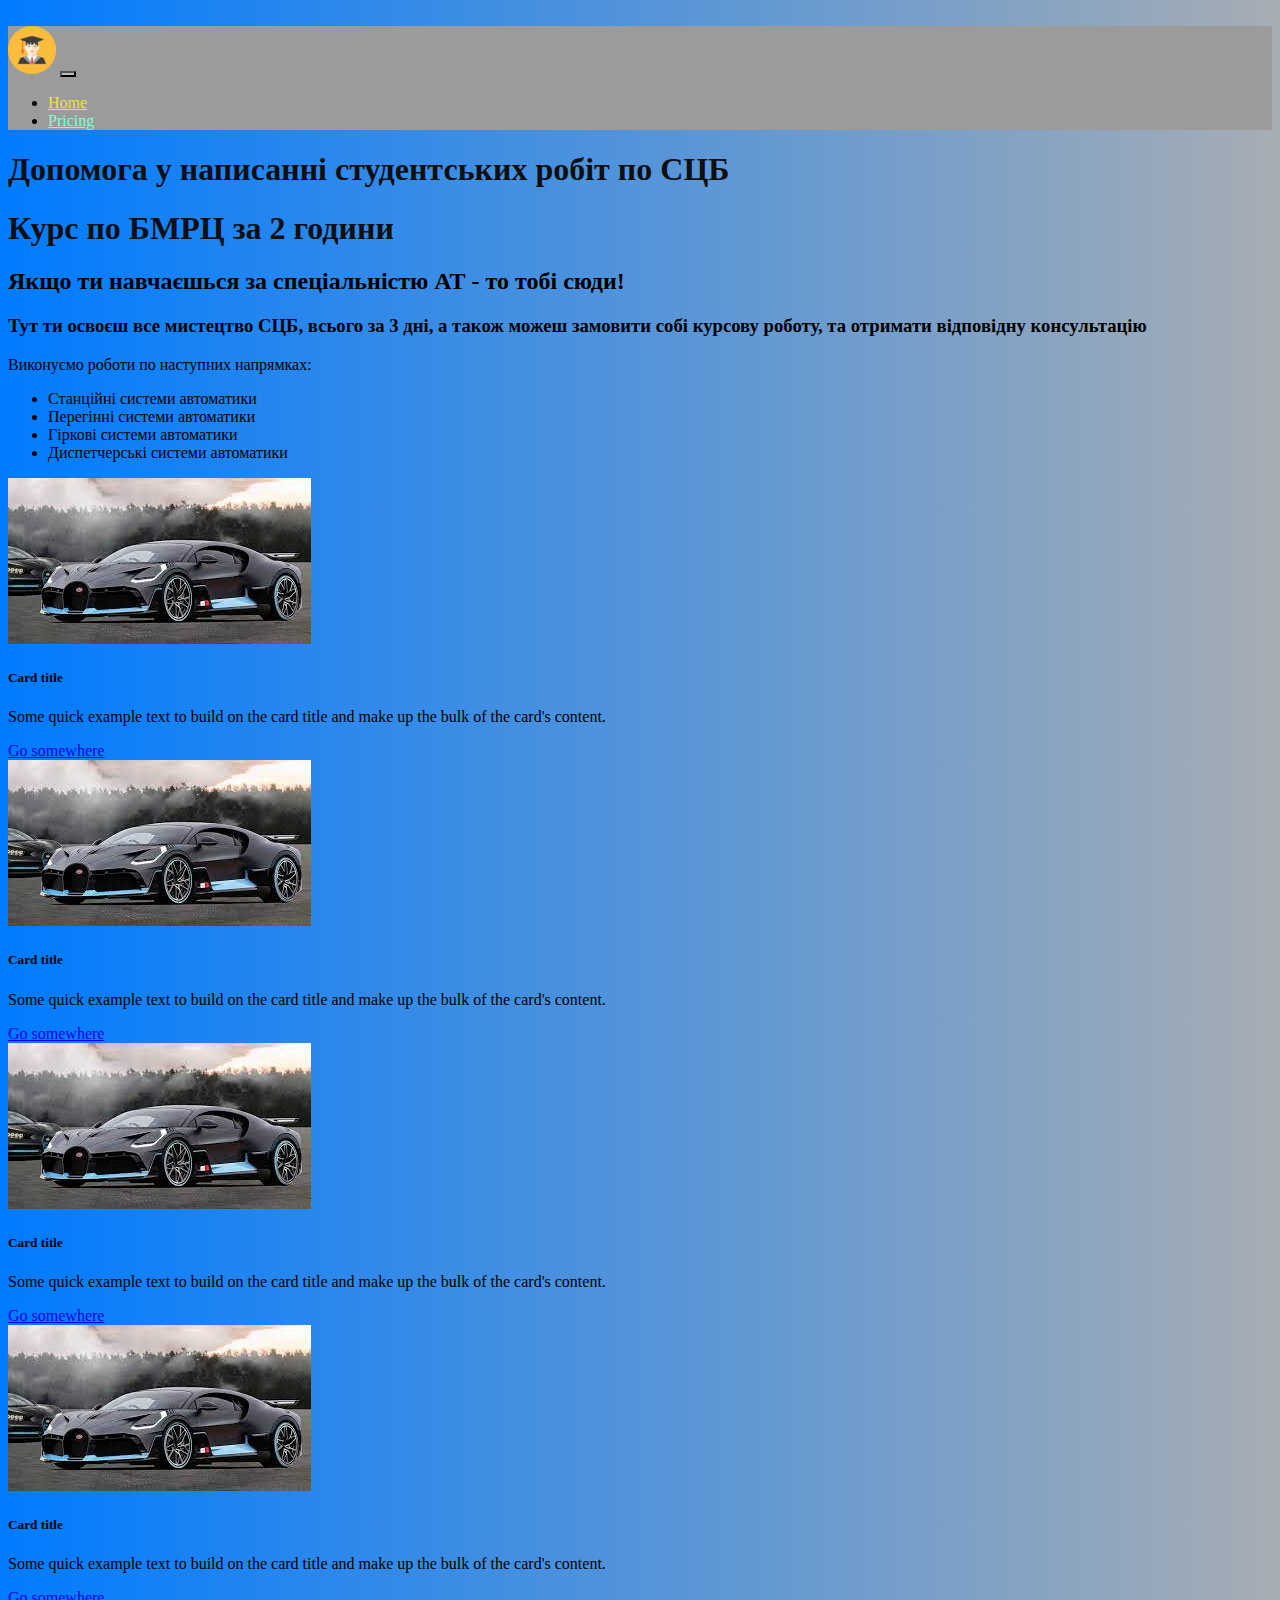
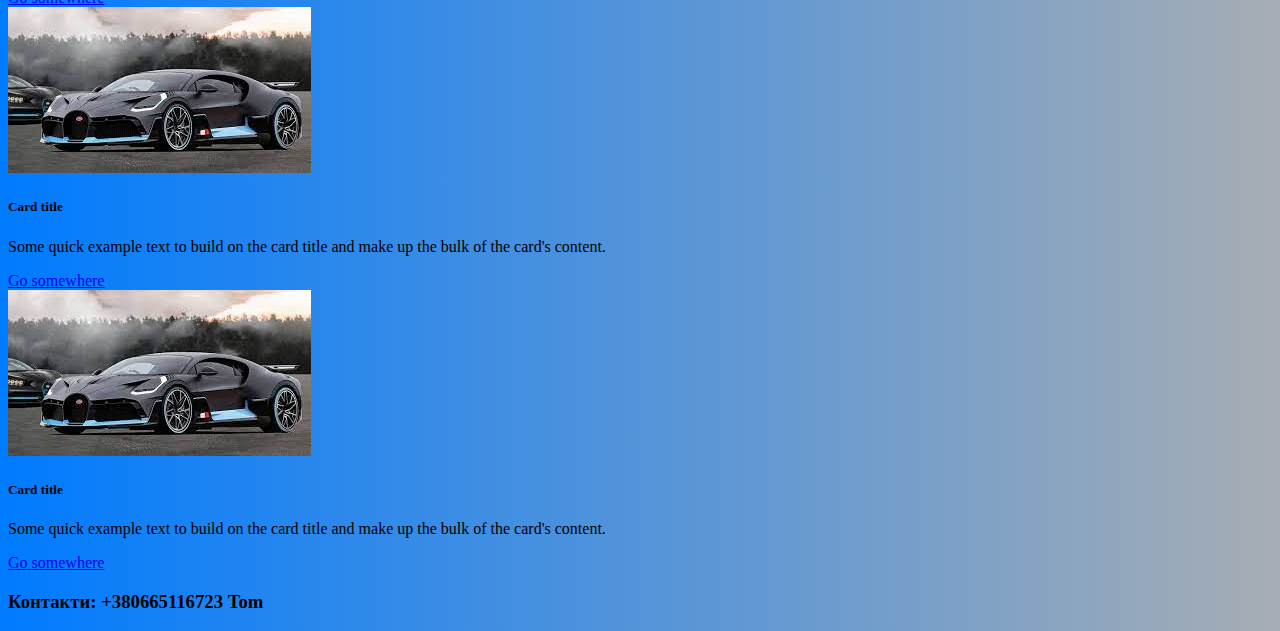
==== index.html @ 9fee481c "Add files via upload" ====
<!DOCTYPE html>

<html>

<head>
   
  <meta charset="UTF-8">
     
  <meta http-equiv="X-UA-Compatible" content="IE=edge">
  <meta name="viewport" content="width=device-width, initial-scale=1.0">
  <title>Допомога у написанні студентських робіт по СЦБ</title>
  <link href="https://cdn.jsdelivr.net/npm/bootstrap@5.0.2/dist/css/bootstrap.min.css" rel="stylesheet"
    integrity="sha384-EVSTQN3/azprG1Anm3QDgpJLIm9Nao0Yz1ztcQTwFspd3yD65VohhpuuCOmLASjC" crossorigin="anonymous">
  <link rel="stylesheet" href="styles.css">



  <!-- тут служебная информация -->


</head>

<body>





  <header>
    <nav class="navbar navbar-expand-lg navbar-light">
      <div class="container-fluid">
        <a class="navbar-brand" href="index.html"><img src="student.png" alt=""></a>
        <button class="navbar-toggler" type="button" data-bs-toggle="collapse" data-bs-target="#navbarNav"
          aria-controls="navbarNav" aria-expanded="false" aria-label="Toggle navigation">
          <span class="navbar-toggler-icon"></span>
        </button>
        <div class="collapse navbar-collapse" id="navbarNav">
          <ul class="navbar-nav">
            <li class="nav-item">
              <a class="nav-link active" aria-current="page" href="#">Home</a>
            </li>
            <li class="nav-item">
              <a class="nav-link" href="#">Pricing</a>
            </li>
          </ul>
        </div>
      </div>
    </nav>
  </header>

  <section>
    <!-- тут тело сайта -->

    <h1>Допомога у написанні студентських робіт по СЦБ</h1>
    <h1>Курс по БМРЦ за 2 години</h1>

    <h2>Якщо ти навчаєшься за спеціальністю АТ - то тобі сюди!</h2>

    <h3>Тут ти освоєш все мистецтво СЦБ, всього за 3 дні, а також можеш замовити собі
      курсову роботу, та отримати відповідну консультацію
    </h3>

    <p>Виконуємо роботи по наступних напрямках:</p>

    <ul>
      <li>Станційні системи автоматики</li>
      <li>Перегінні системи автоматики</li>
      <li>Гіркові системи автоматики</li>
      <li>Диспетчерські системи автоматики</li>
    </ul>

    <div class="container-fluid my-4">
      <div class="row">
        <div class="col-lg-4 col-md-6">
          <div class="card">
            <img src="car.jpg" class="card-img-top" alt="...">
            <div class="card-body">
              <h5 class="card-title">Card title</h5>
              <p class="card-text">Some quick example text to build on the card title and make up the bulk of the card's
                content.</p>
              <a href="#" class="btn btn-primary">Go somewhere</a>
            </div>
          </div>
        </div>
        <div class="col-lg-4 col-md-6">
          <div class="card">
            <img src="car.jpg" class="card-img-top" alt="...">
            <div class="card-body">
              <h5 class="card-title">Card title</h5>
              <p class="card-text">Some quick example text to build on the card title and make up the bulk of the card's
                content.</p>
              <a href="#" class="btn btn-primary">Go somewhere</a>
            </div>
          </div>
        </div>
        <div class="col-lg-4 col-md-6">
          <div class="card">
            <img src="car.jpg" class="card-img-top" alt="...">
            <div class="card-body">
              <h5 class="card-title">Card title</h5>
              <p class="card-text">Some quick example text to build on the card title and make up the bulk of the card's
                content.</p>
              <a href="#" class="btn btn-primary">Go somewhere</a>
            </div>
          </div>
        </div>
        <div class="col-lg-4 col-md-6">
          <div class="card">
            <img src="car.jpg" class="card-img-top" alt="...">
            <div class="card-body">
              <h5 class="card-title">Card title</h5>
              <p class="card-text">Some quick example text to build on the card title and make up the bulk of the card's
                content.</p>
              <a href="#" class="btn btn-primary">Go somewhere</a>
            </div>
          </div>
        </div>
        <div class="col-lg-4 col-md-6">
          <div class="card">
            <img src="car.jpg" class="card-img-top" alt="...">
            <div class="card-body">
              <h5 class="card-title">Card title</h5>
              <p class="card-text">Some quick example text to build on the card title and make up the bulk of the card's
                content.</p>
              <a href="#" class="btn btn-primary">Go somewhere</a>
            </div>
          </div>
        </div>
        <div class="col-lg-4 col-md-6">
          <div class="card">
            <img src="car.jpg" class="card-img-top" alt="...">
            <div class="card-body">
              <h5 class="card-title">Card title</h5>
              <p class="card-text">Some quick example text to build on the card title and make up the bulk of the card's
                content.</p>
              <a href="#" class="btn btn-primary">Go somewhere</a>
            </div>
          </div>
        </div>
      </div>
    </div>















  </section>

  <footer>
    <h3>Контакти: +380665116723 Tom</h3>
  </footer>



  <script src="https://cdn.jsdelivr.net/npm/bootstrap@5.0.2/dist/js/bootstrap.bundle.min.js"
    integrity="sha384-MrcW6ZMFYlzcLA8Nl+NtUVF0sA7MsXsP1UyJoMp4YLEuNSfAP+JcXn/tWtIaxVXM"
    crossorigin="anonymous"></script>

</body>

</html>
---- styles.css ----
body {

	background: linear-gradient(90deg, #007bff 0%, #a7adb4 100%, #000000 100%, #4f4f4f 100%);
}


h1 {

	color: rgb(15, 15, 15)
}

.navbar-light {

	background-color: rgb(155, 155, 155);
}

.navbar-nav .nav-item .nav-link {

	color: aquamarine;
}

.navbar-nav .nav-item .nav-link.active {

	color: rgb(241, 229, 51);

}

.navbar-toggler {

	background-color: rgb(182, 190, 187);

}
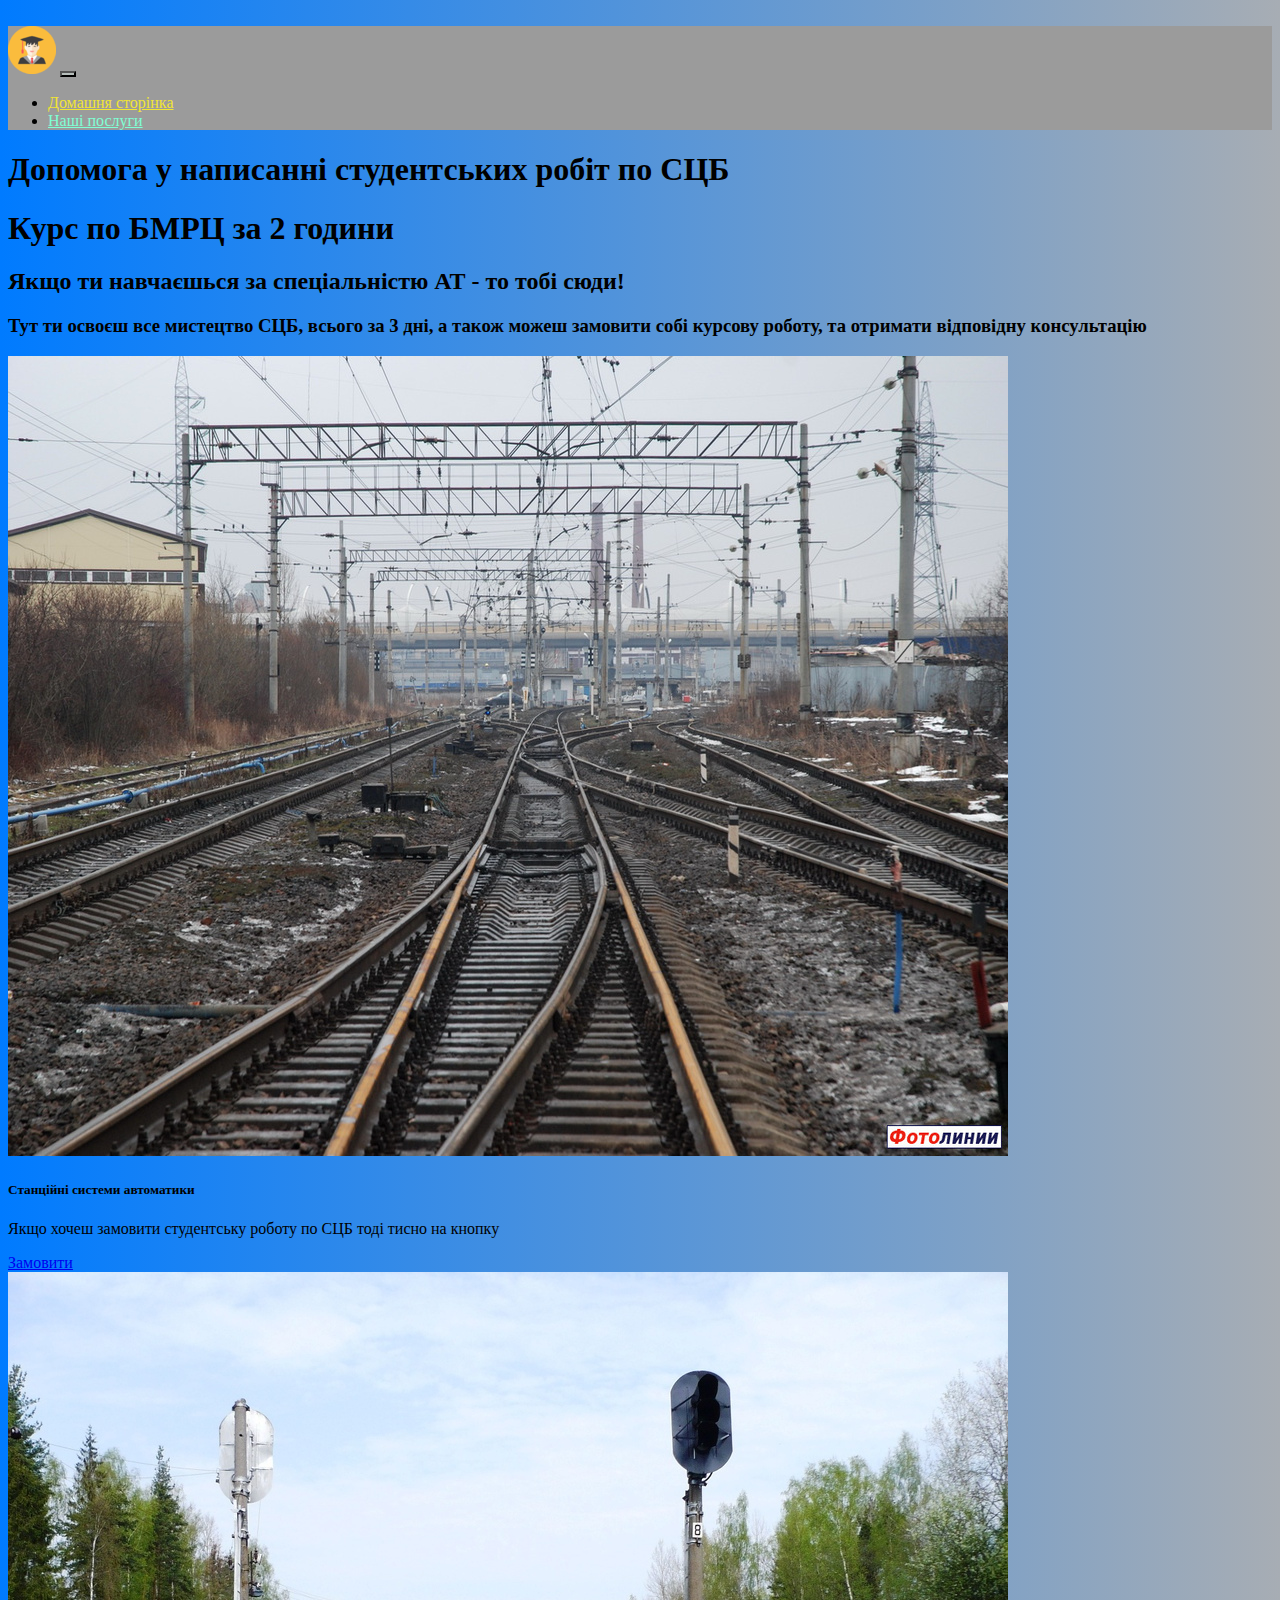
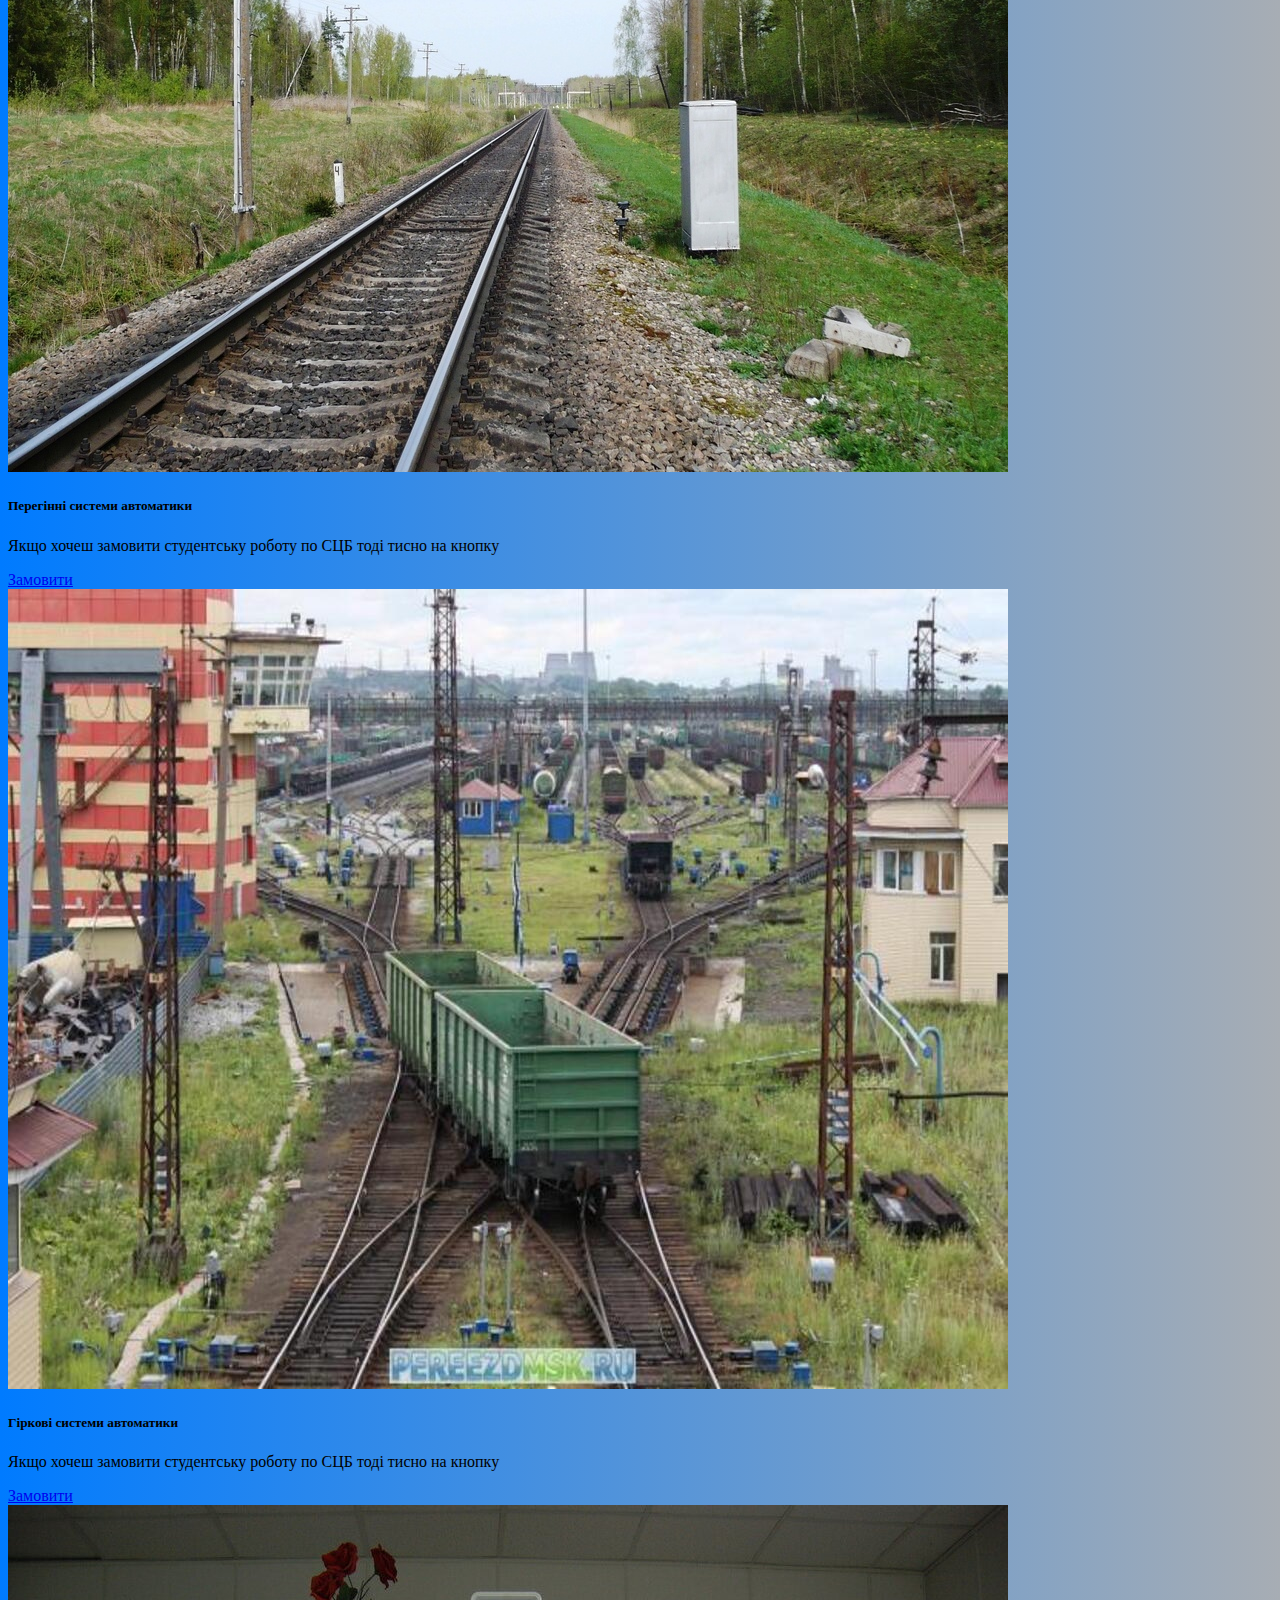
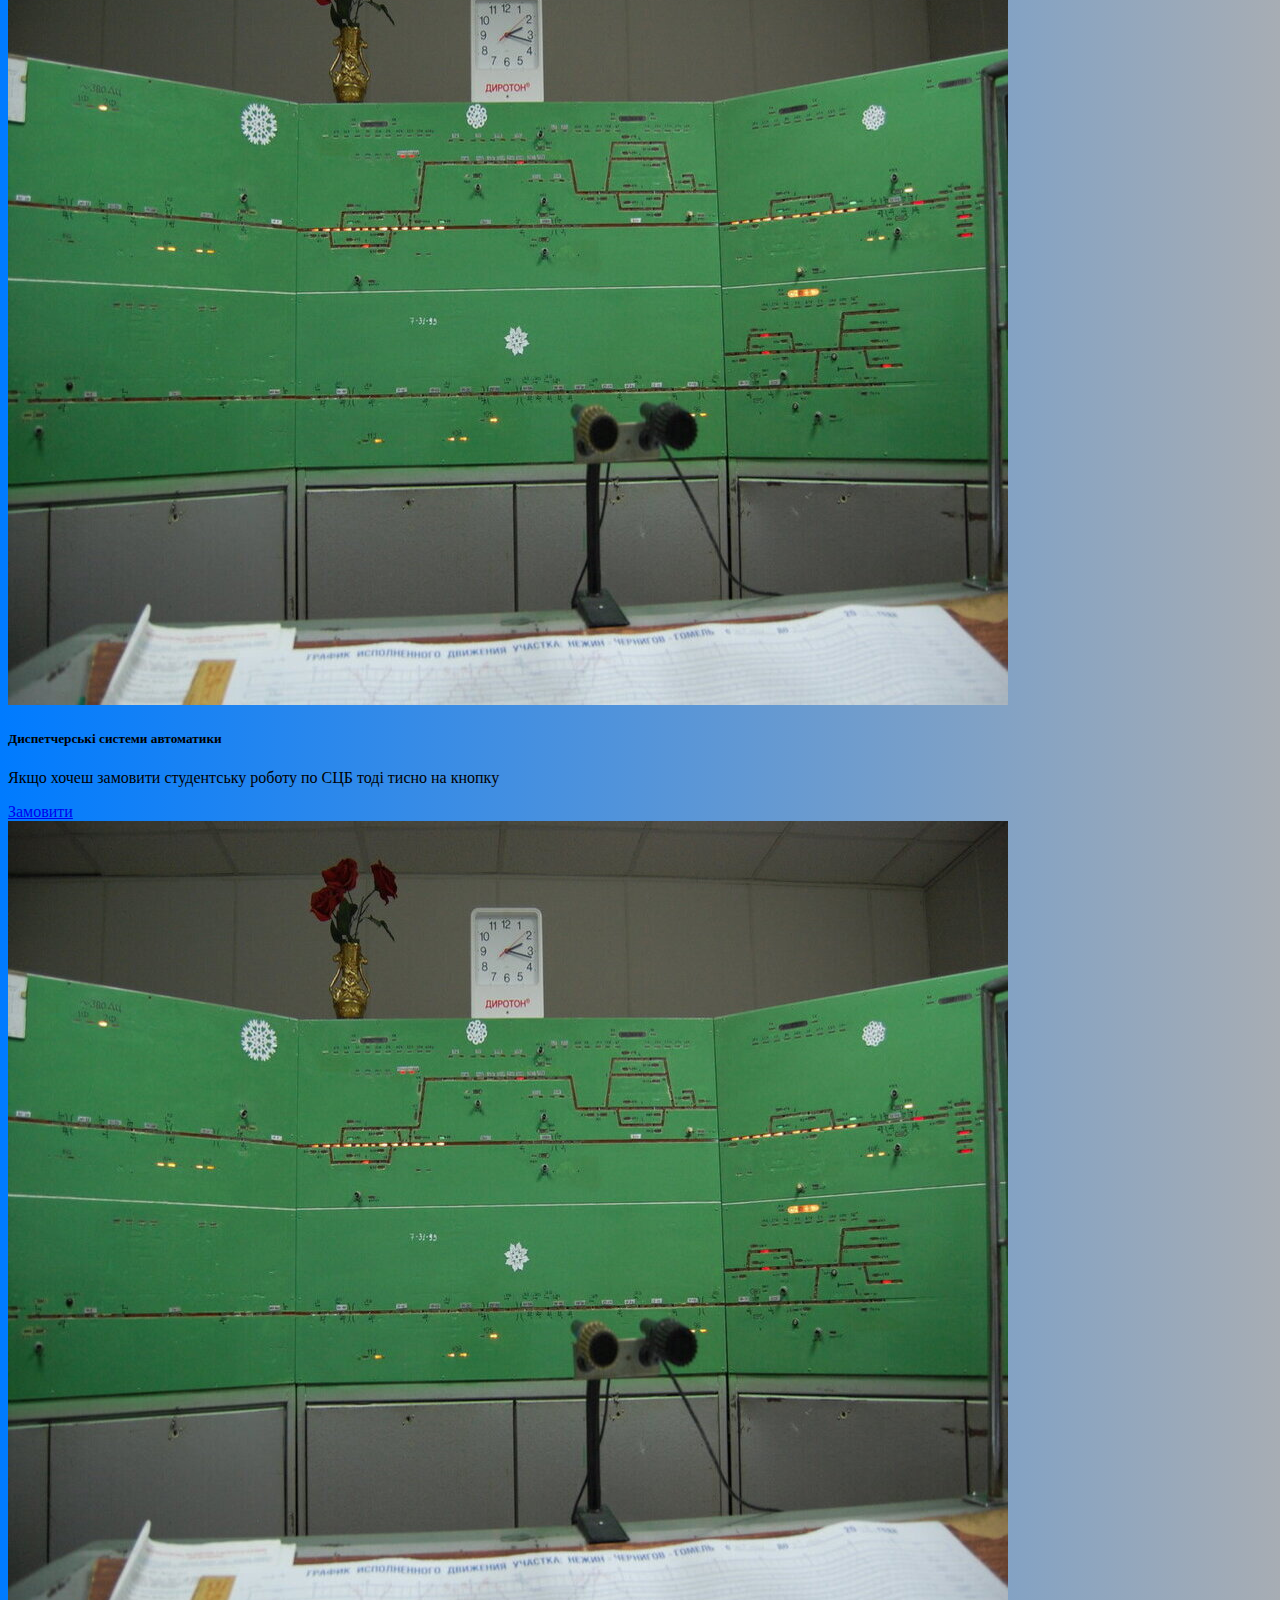
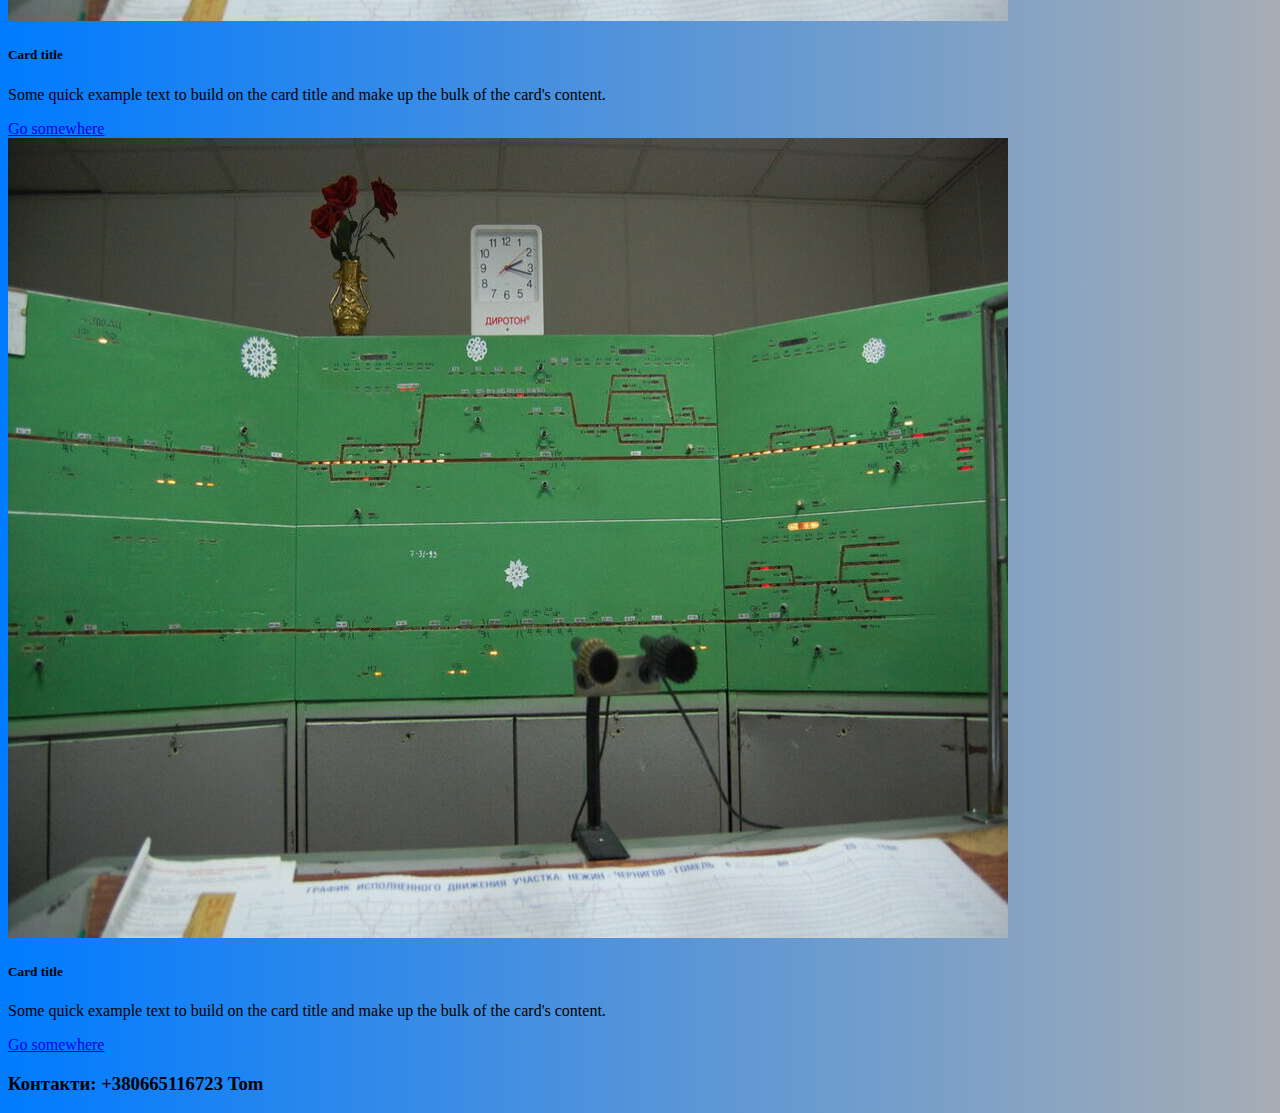
==== commit 17eb7dd7: "Add files via upload" ====
--- a/index.html
+++ b/index.html
@@ -22,10 +22,6 @@
 
 <body>
 
-
-
-
-
   <header>
     <nav class="navbar navbar-expand-lg navbar-light">
       <div class="container-fluid">
@@ -37,10 +33,10 @@
         <div class="collapse navbar-collapse" id="navbarNav">
           <ul class="navbar-nav">
             <li class="nav-item">
-              <a class="nav-link active" aria-current="page" href="#">Home</a>
+              <a class="nav-link active" aria-current="page" href="#">Домашня сторінка</a>
             </li>
             <li class="nav-item">
-              <a class="nav-link" href="#">Pricing</a>
+              <a class="nav-link" href="#">Наші послуги</a>
             </li>
           </ul>
         </div>
@@ -60,20 +56,51 @@
       курсову роботу, та отримати відповідну консультацію
     </h3>
 
-    <p>Виконуємо роботи по наступних напрямках:</p>
-
-    <ul>
-      <li>Станційні системи автоматики</li>
-      <li>Перегінні системи автоматики</li>
-      <li>Гіркові системи автоматики</li>
-      <li>Диспетчерські системи автоматики</li>
-    </ul>
-
     <div class="container-fluid my-4">
       <div class="row">
         <div class="col-lg-4 col-md-6">
           <div class="card">
-            <img src="car.jpg" class="card-img-top" alt="...">
+            <img src="station.jpg" class="card-img-top" alt="...">
+            <div class="card-body">
+              <h5 class="card-title">Станційні системи автоматики</h5>
+              <p class="card-text">Якщо хочеш замовити студентську роботу по СЦБ тоді тисно на кнопку</p>
+              <a href="#" class="btn btn-primary">Замовити</a>
+            </div>
+          </div>
+        </div>
+        <div class="col-lg-4 col-md-6">
+          <div class="card">
+            <img src="peregon.jpg" class="card-img-top" alt="...">
+            <div class="card-body">
+              <h5 class="card-title">Перегінні системи автоматики</h5>
+              <p class="card-text">Якщо хочеш замовити студентську роботу по СЦБ тоді тисно на кнопку</p>
+              <a href="#" class="btn btn-primary">Замовити</a>
+            </div>
+          </div>
+        </div>
+        <div class="col-lg-4 col-md-6">
+          <div class="card">
+            <img src="sort_station.jpg" class="card-img-top" alt="...">
+            <div class="card-body">
+              <h5 class="card-title">Гіркові системи автоматики</h5>
+              <p class="card-text">Якщо хочеш замовити студентську роботу по СЦБ тоді тисно на кнопку</p>
+              <a href="#" class="btn btn-primary">Замовити</a>
+            </div>
+          </div>
+        </div>
+        <div class="col-lg-4 col-md-6">
+          <div class="card">
+            <img src="dc.jpg" class="card-img-top" alt="...">
+            <div class="card-body">
+              <h5 class="card-title">Диспетчерські системи автоматики</h5>
+              <p class="card-text">Якщо хочеш замовити студентську роботу по СЦБ тоді тисно на кнопку</p>
+              <a href="#" class="btn btn-primary">Замовити</a>
+            </div>
+          </div>
+        </div>
+        <div class="col-lg-4 col-md-6">
+          <div class="card">
+            <img src="dc.jpg" class="card-img-top" alt="...">
             <div class="card-body">
               <h5 class="card-title">Card title</h5>
               <p class="card-text">Some quick example text to build on the card title and make up the bulk of the card's
@@ -84,51 +111,7 @@
         </div>
         <div class="col-lg-4 col-md-6">
           <div class="card">
-            <img src="car.jpg" class="card-img-top" alt="...">
-            <div class="card-body">
-              <h5 class="card-title">Card title</h5>
-              <p class="card-text">Some quick example text to build on the card title and make up the bulk of the card's
-                content.</p>
-              <a href="#" class="btn btn-primary">Go somewhere</a>
-            </div>
-          </div>
-        </div>
-        <div class="col-lg-4 col-md-6">
-          <div class="card">
-            <img src="car.jpg" class="card-img-top" alt="...">
-            <div class="card-body">
-              <h5 class="card-title">Card title</h5>
-              <p class="card-text">Some quick example text to build on the card title and make up the bulk of the card's
-                content.</p>
-              <a href="#" class="btn btn-primary">Go somewhere</a>
-            </div>
-          </div>
-        </div>
-        <div class="col-lg-4 col-md-6">
-          <div class="card">
-            <img src="car.jpg" class="card-img-top" alt="...">
-            <div class="card-body">
-              <h5 class="card-title">Card title</h5>
-              <p class="card-text">Some quick example text to build on the card title and make up the bulk of the card's
-                content.</p>
-              <a href="#" class="btn btn-primary">Go somewhere</a>
-            </div>
-          </div>
-        </div>
-        <div class="col-lg-4 col-md-6">
-          <div class="card">
-            <img src="car.jpg" class="card-img-top" alt="...">
-            <div class="card-body">
-              <h5 class="card-title">Card title</h5>
-              <p class="card-text">Some quick example text to build on the card title and make up the bulk of the card's
-                content.</p>
-              <a href="#" class="btn btn-primary">Go somewhere</a>
-            </div>
-          </div>
-        </div>
-        <div class="col-lg-4 col-md-6">
-          <div class="card">
-            <img src="car.jpg" class="card-img-top" alt="...">
+            <img src="dc.jpg" class="card-img-top" alt="...">
             <div class="card-body">
               <h5 class="card-title">Card title</h5>
               <p class="card-text">Some quick example text to build on the card title and make up the bulk of the card's
--- a/styles.css
+++ b/styles.css
@@ -1,12 +1,6 @@
 body {
 
 	background: linear-gradient(90deg, #007bff 0%, #a7adb4 100%, #000000 100%, #4f4f4f 100%);
-}
-
-
-h1 {
-
-	color: rgb(15, 15, 15)
 }
 
 .navbar-light {
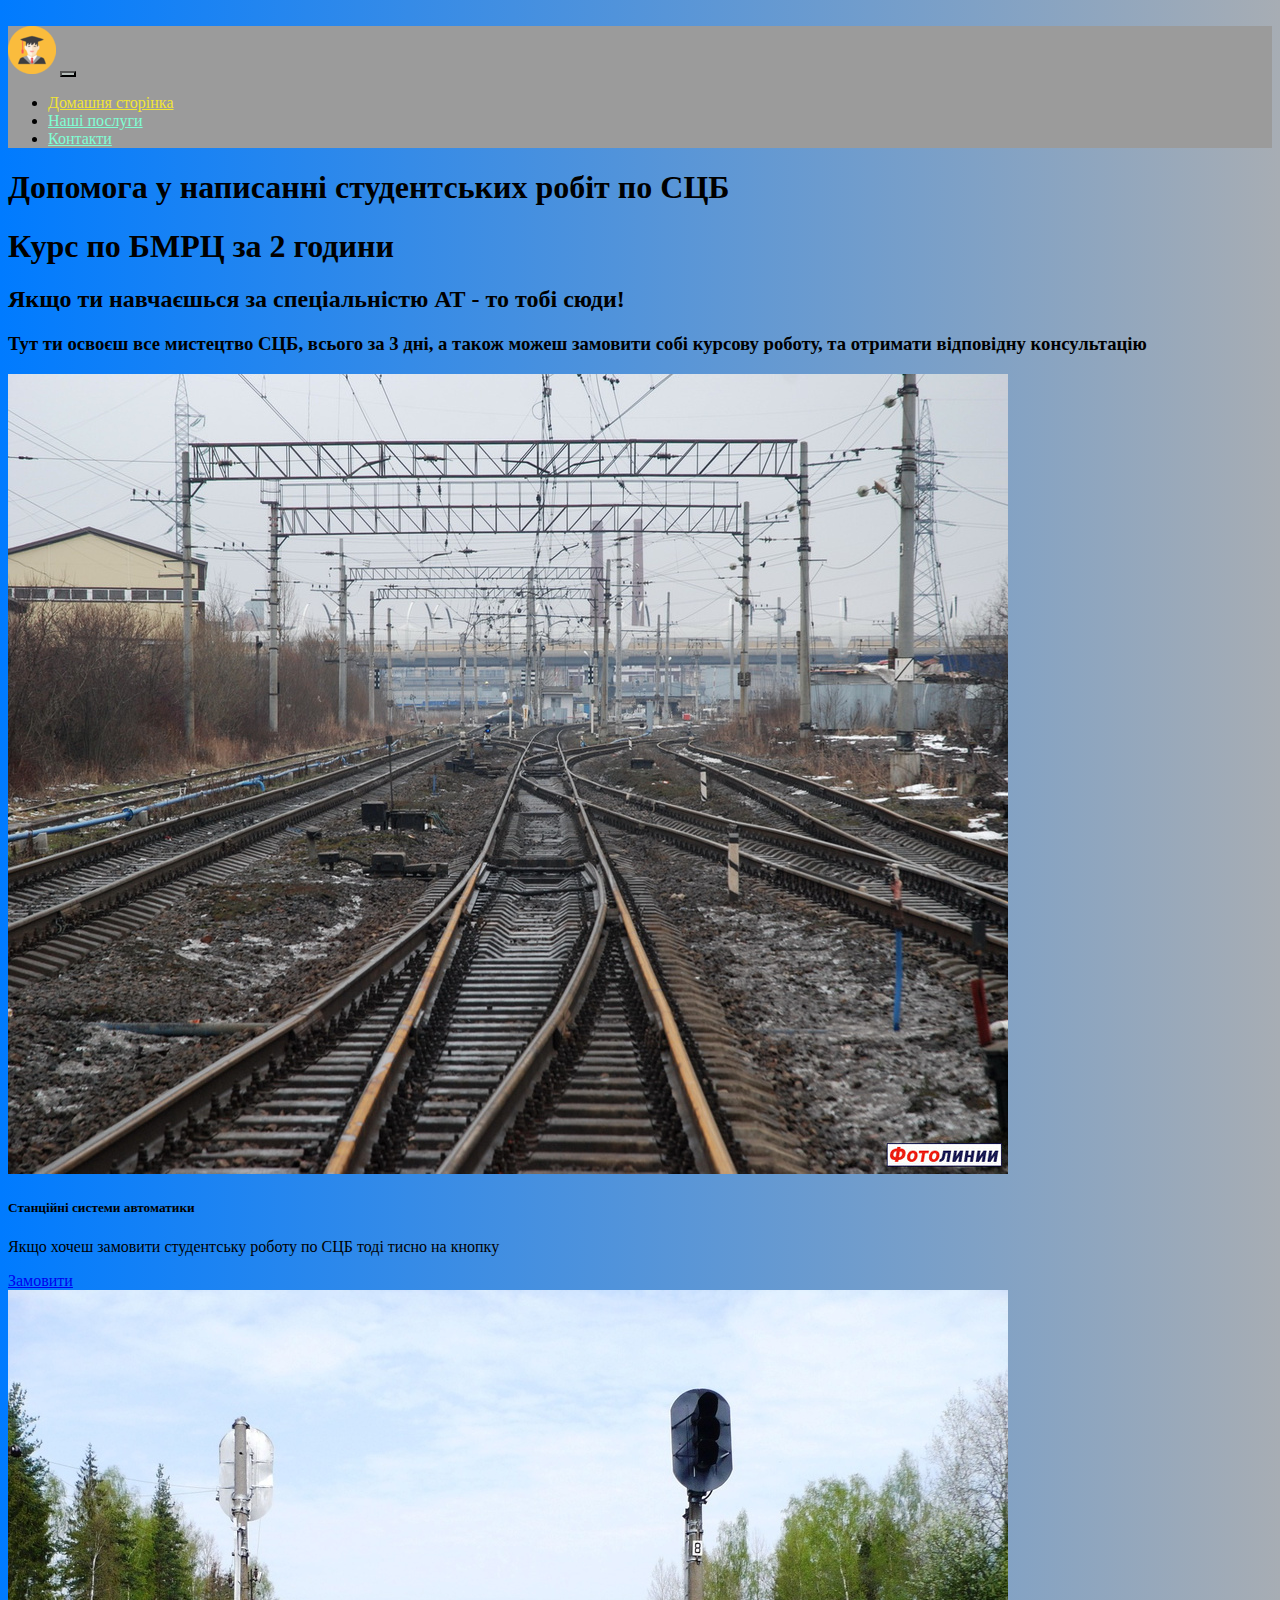
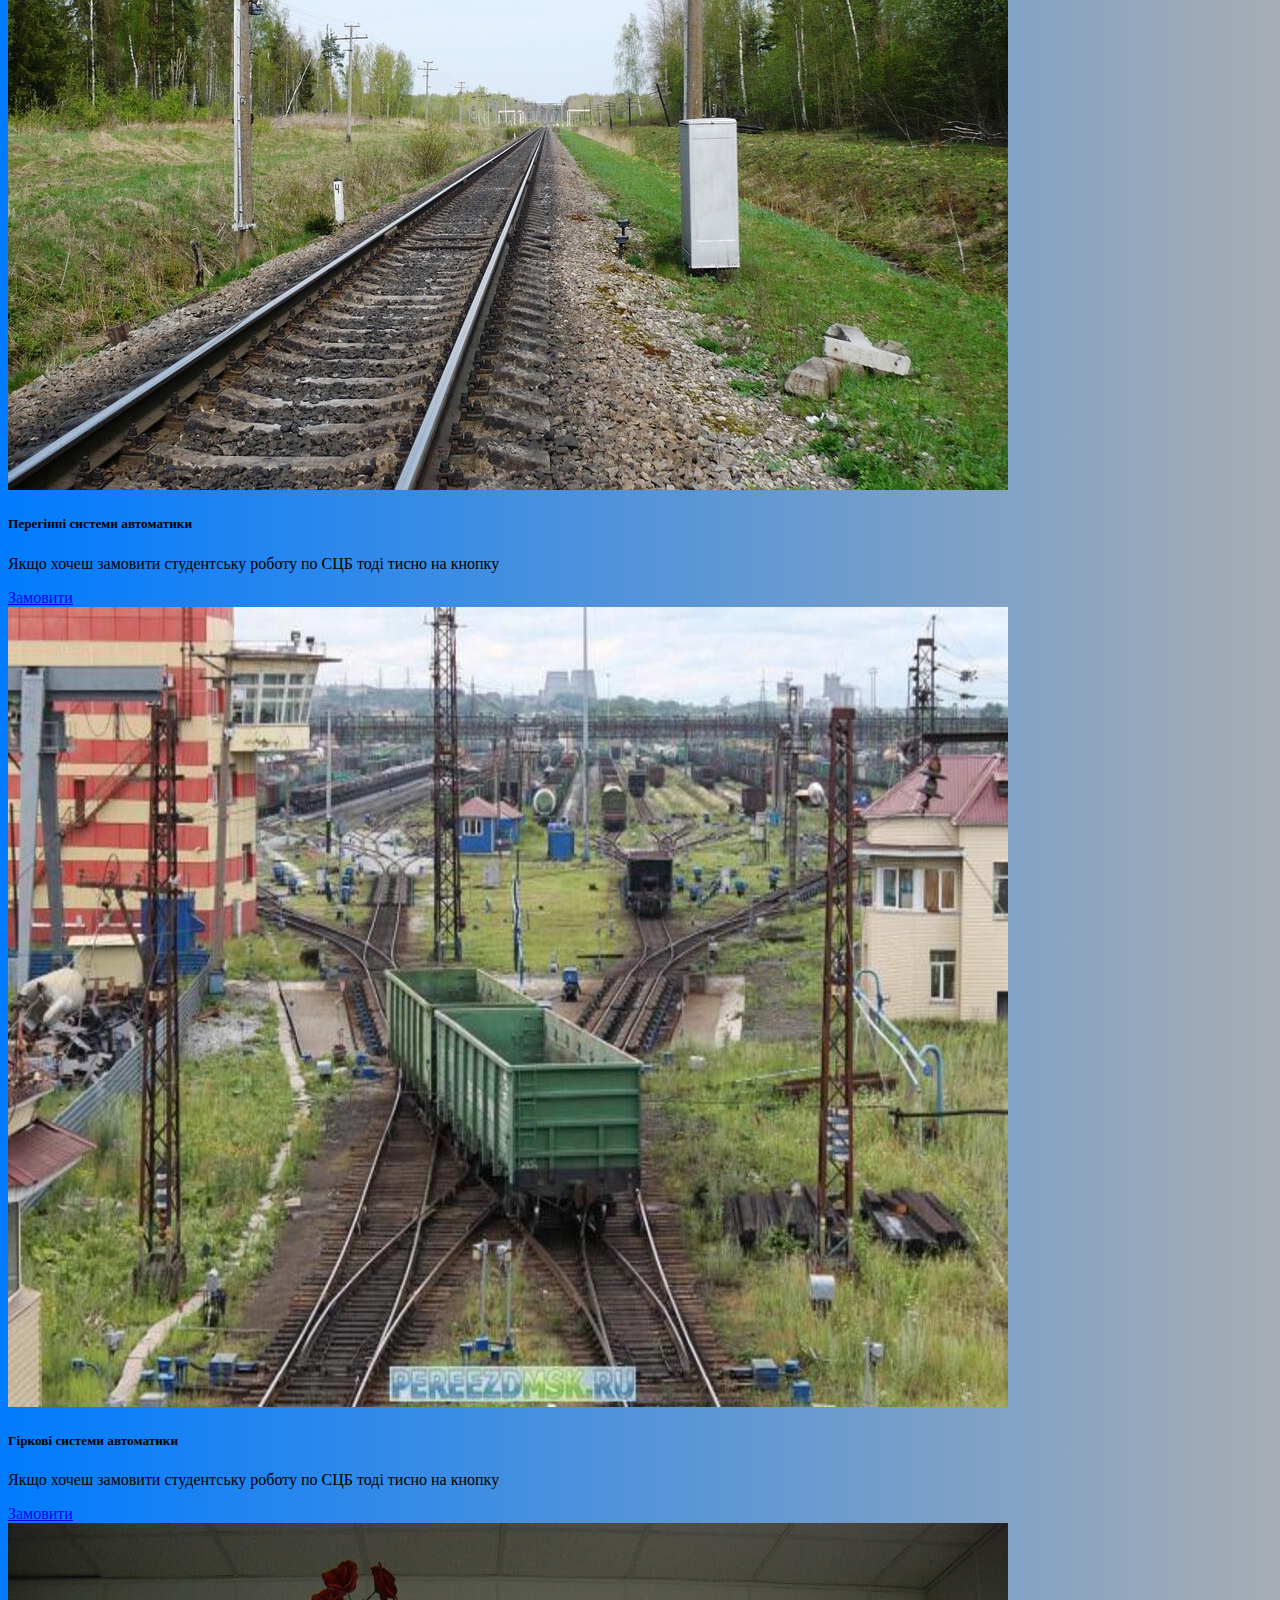
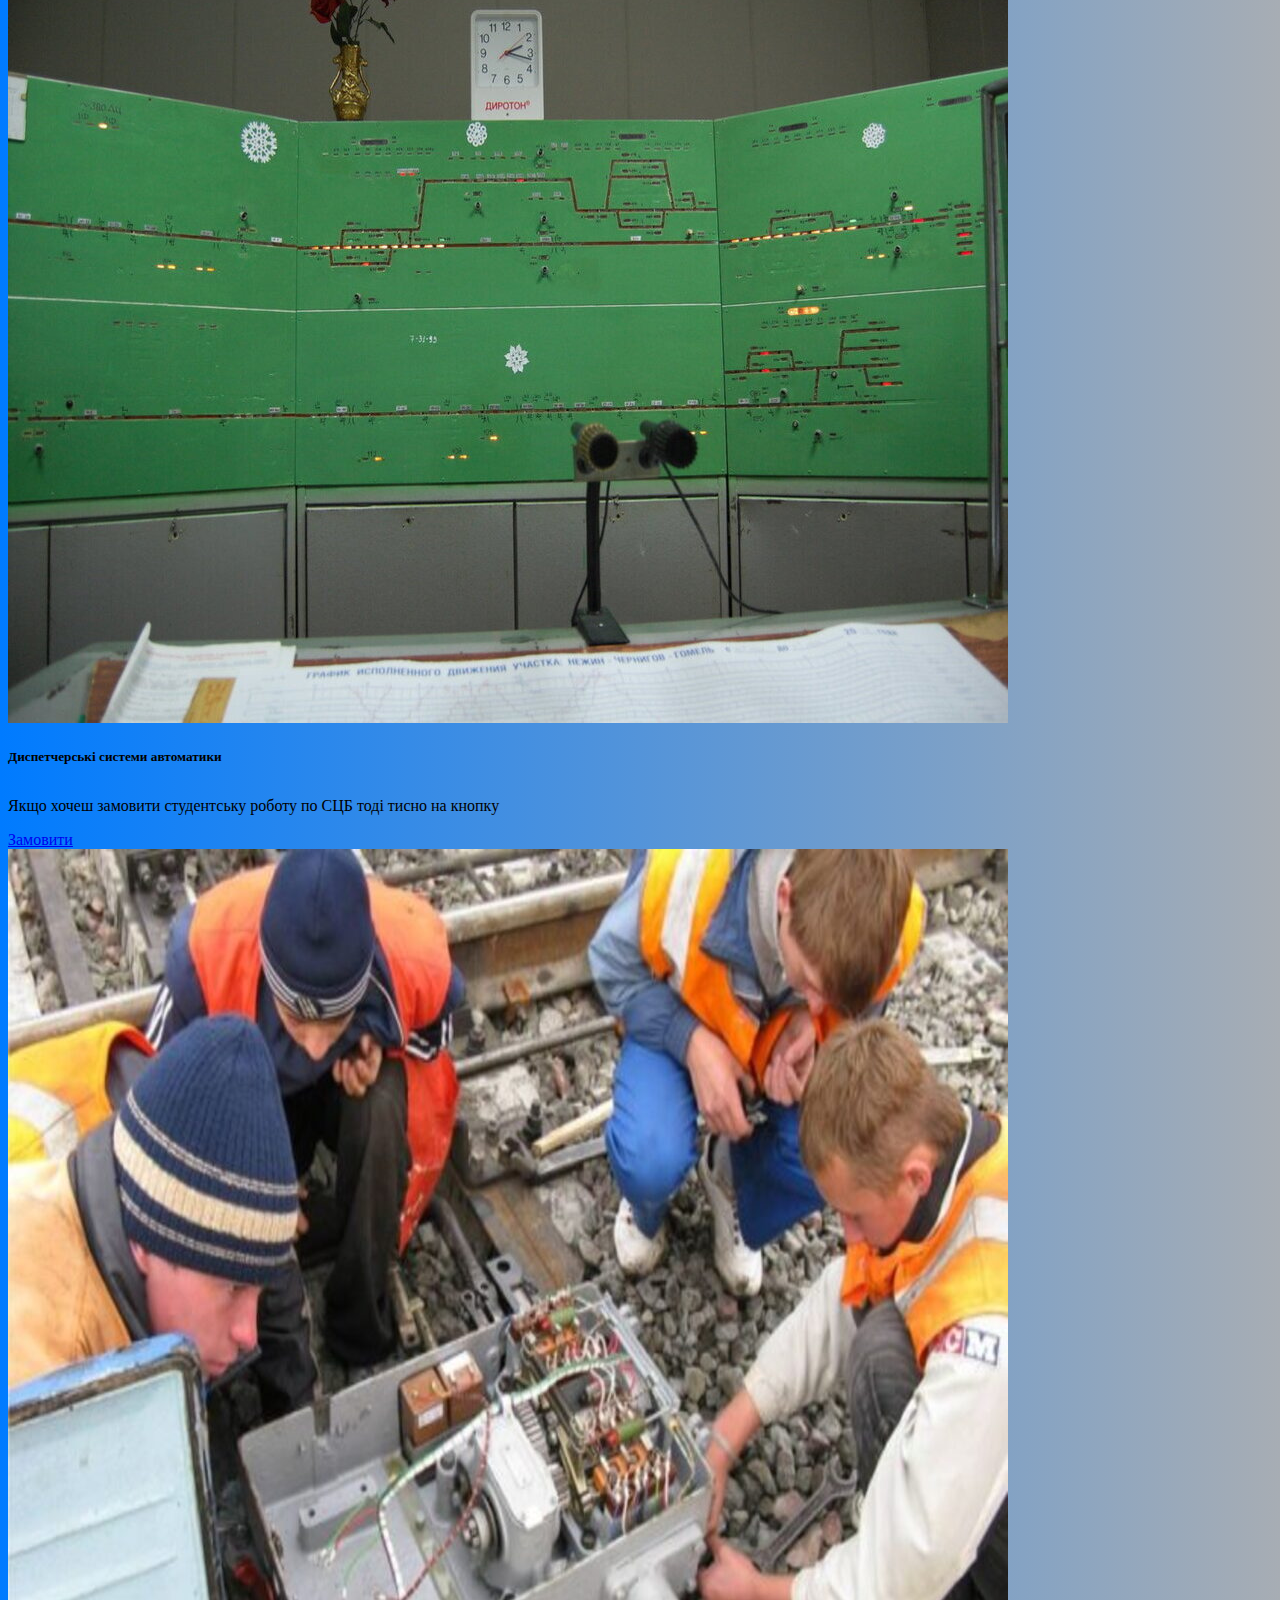
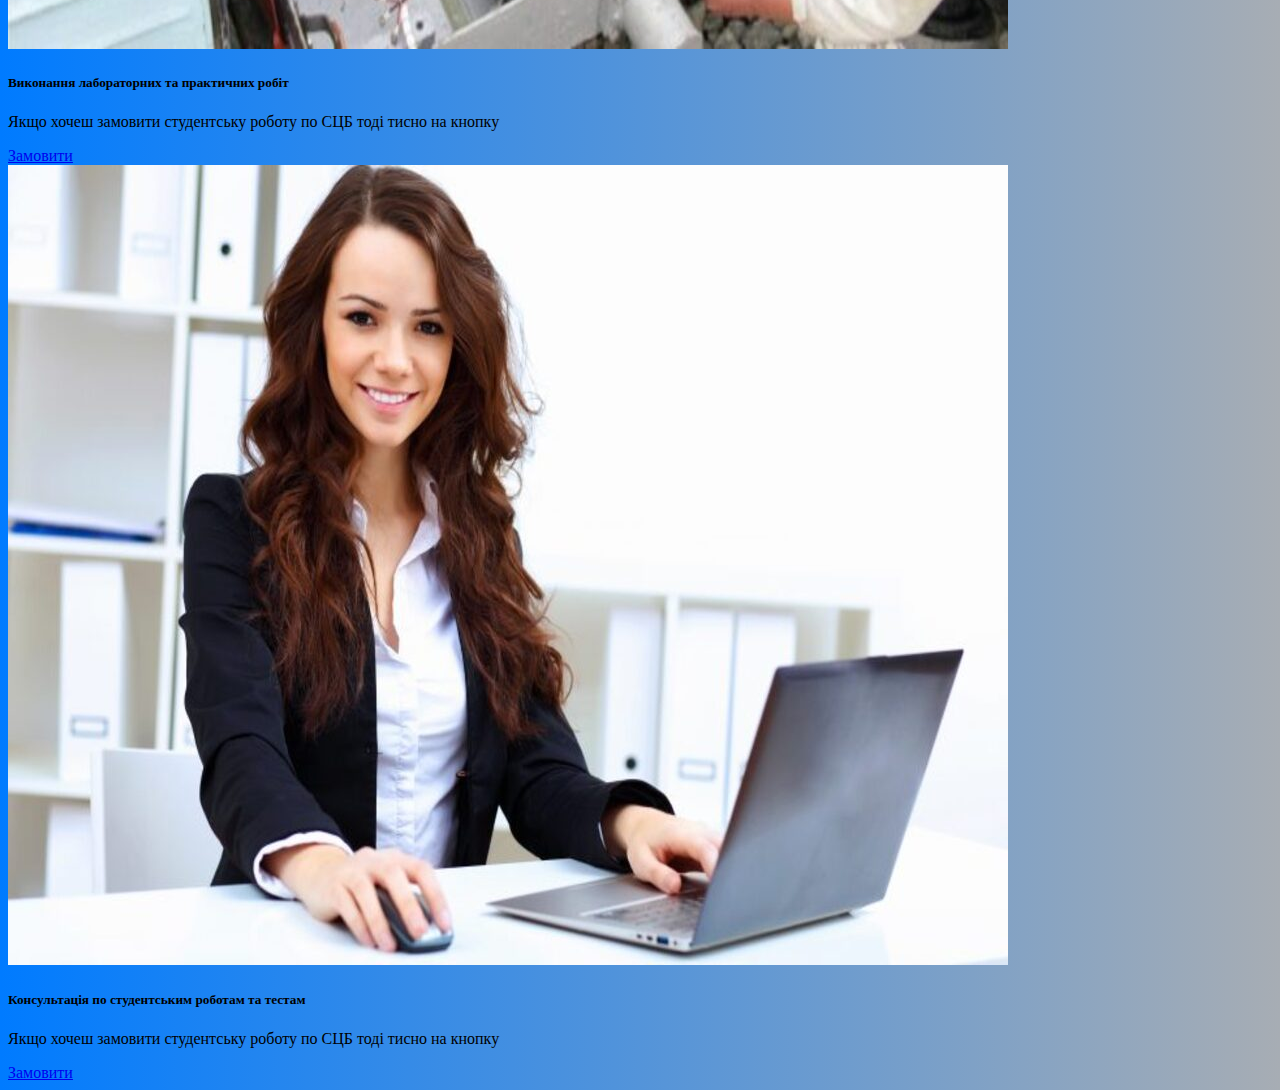
==== commit 40068c48: "Add files via upload" ====
--- a/index.html
+++ b/index.html
@@ -11,7 +11,7 @@
   <title>Допомога у написанні студентських робіт по СЦБ</title>
   <link href="https://cdn.jsdelivr.net/npm/bootstrap@5.0.2/dist/css/bootstrap.min.css" rel="stylesheet"
     integrity="sha384-EVSTQN3/azprG1Anm3QDgpJLIm9Nao0Yz1ztcQTwFspd3yD65VohhpuuCOmLASjC" crossorigin="anonymous">
-  <link rel="stylesheet" href="styles.css">
+  <link rel="stylesheet" href="styles_index.css">
 
 
 
@@ -25,7 +25,7 @@
   <header>
     <nav class="navbar navbar-expand-lg navbar-light">
       <div class="container-fluid">
-        <a class="navbar-brand" href="index.html"><img src="student.png" alt=""></a>
+        <a class="navbar-brand" href="page_1.html"><img src="student.png" alt=""></a>
         <button class="navbar-toggler" type="button" data-bs-toggle="collapse" data-bs-target="#navbarNav"
           aria-controls="navbarNav" aria-expanded="false" aria-label="Toggle navigation">
           <span class="navbar-toggler-icon"></span>
@@ -33,10 +33,13 @@
         <div class="collapse navbar-collapse" id="navbarNav">
           <ul class="navbar-nav">
             <li class="nav-item">
-              <a class="nav-link active" aria-current="page" href="#">Домашня сторінка</a>
+              <a class="nav-link active" aria-current="page" href="index.html">Домашня сторінка</a>
             </li>
             <li class="nav-item">
               <a class="nav-link" href="#">Наші послуги</a>
+            </li>
+            <li class="nav-item">
+              <a class="nav-link" href="page_1.html">Контакти</a>
             </li>
           </ul>
         </div>
@@ -58,89 +61,72 @@
 
     <div class="container-fluid my-4">
       <div class="row">
-        <div class="col-lg-4 col-md-6">
+        <div class="col-lg-4 col-md-6 my-2">
           <div class="card">
             <img src="station.jpg" class="card-img-top" alt="...">
             <div class="card-body">
               <h5 class="card-title">Станційні системи автоматики</h5>
               <p class="card-text">Якщо хочеш замовити студентську роботу по СЦБ тоді тисно на кнопку</p>
-              <a href="#" class="btn btn-primary">Замовити</a>
+              <a href="page_1.html" class="btn btn-primary">Замовити</a>
             </div>
           </div>
         </div>
-        <div class="col-lg-4 col-md-6">
+        <div class="col-lg-4 col-md-6 my-2">
           <div class="card">
             <img src="peregon.jpg" class="card-img-top" alt="...">
             <div class="card-body">
               <h5 class="card-title">Перегінні системи автоматики</h5>
               <p class="card-text">Якщо хочеш замовити студентську роботу по СЦБ тоді тисно на кнопку</p>
-              <a href="#" class="btn btn-primary">Замовити</a>
+              <a href="page_1.html" class="btn btn-primary">Замовити</a>
             </div>
           </div>
         </div>
-        <div class="col-lg-4 col-md-6">
+        <div class="col-lg-4 col-md-6 my-2">
           <div class="card">
             <img src="sort_station.jpg" class="card-img-top" alt="...">
             <div class="card-body">
               <h5 class="card-title">Гіркові системи автоматики</h5>
               <p class="card-text">Якщо хочеш замовити студентську роботу по СЦБ тоді тисно на кнопку</p>
-              <a href="#" class="btn btn-primary">Замовити</a>
+              <a href="page_1.html" class="btn btn-primary">Замовити</a>
             </div>
           </div>
         </div>
-        <div class="col-lg-4 col-md-6">
+        <div class="col-lg-4 col-md-6 my-2">
           <div class="card">
             <img src="dc.jpg" class="card-img-top" alt="...">
             <div class="card-body">
               <h5 class="card-title">Диспетчерські системи автоматики</h5>
-              <p class="card-text">Якщо хочеш замовити студентську роботу по СЦБ тоді тисно на кнопку</p>
-              <a href="#" class="btn btn-primary">Замовити</a>
+              <p class="card-text margin-top">Якщо хочеш замовити студентську роботу по СЦБ тоді тисно на кнопку</p>
+              <a href="page_1.html" class="btn btn-primary">Замовити</a>
             </div>
           </div>
         </div>
-        <div class="col-lg-4 col-md-6">
+        <div class="col-lg-4 col-md-6 my-2">
           <div class="card">
-            <img src="dc.jpg" class="card-img-top" alt="...">
+            <img src="lab.jpg" class="card-img-top" alt="...">
             <div class="card-body">
-              <h5 class="card-title">Card title</h5>
-              <p class="card-text">Some quick example text to build on the card title and make up the bulk of the card's
-                content.</p>
-              <a href="#" class="btn btn-primary">Go somewhere</a>
+              <h5 class="card-title">Виконання лабораторних та практичних робіт</h5>
+              <p class="card-text">Якщо хочеш замовити студентську роботу по СЦБ тоді тисно на кнопку</p>
+              <a href="page_1.html" class="btn btn-primary">Замовити</a>
             </div>
           </div>
         </div>
-        <div class="col-lg-4 col-md-6">
+        <div class="col-lg-4 col-md-6 my-2">
           <div class="card">
-            <img src="dc.jpg" class="card-img-top" alt="...">
+            <img src="test.jpg" class="card-img-top" alt="...">
             <div class="card-body">
-              <h5 class="card-title">Card title</h5>
-              <p class="card-text">Some quick example text to build on the card title and make up the bulk of the card's
-                content.</p>
-              <a href="#" class="btn btn-primary">Go somewhere</a>
+              <h5 class="card-title">Консультація по студентським роботам та тестам</h5>
+              <p class="card-text">Якщо хочеш замовити студентську роботу по СЦБ тоді тисно на кнопку</p>
+              <a href="page_1.html" class="btn btn-primary">Замовити</a>
             </div>
           </div>
         </div>
       </div>
     </div>
 
-
-
-
-
-
-
-
-
-
-
-
-
-
-
   </section>
 
   <footer>
-    <h3>Контакти: +380665116723 Tom</h3>
   </footer>
 
 
--- a/styles_index.css
+++ b/styles_index.css
@@ -0,0 +1,30 @@
+body {
+
+	background: linear-gradient(90deg, #007bff 0%, #a7adb4 100%, #000000 100%, #4f4f4f 100%);
+}
+
+.navbar-light {
+
+	background-color: rgb(155, 155, 155);
+}
+
+.navbar-nav .nav-item .nav-link {
+
+	color: aquamarine;
+}
+
+.navbar-nav .nav-item .nav-link.active {
+
+	color: rgb(241, 229, 51);
+}
+
+.navbar-toggler {
+
+	background-color: rgb(182, 190, 187);
+}
+
+.card-text.margin-top {
+	
+	display:block; 
+	margin-top: 32px;
+}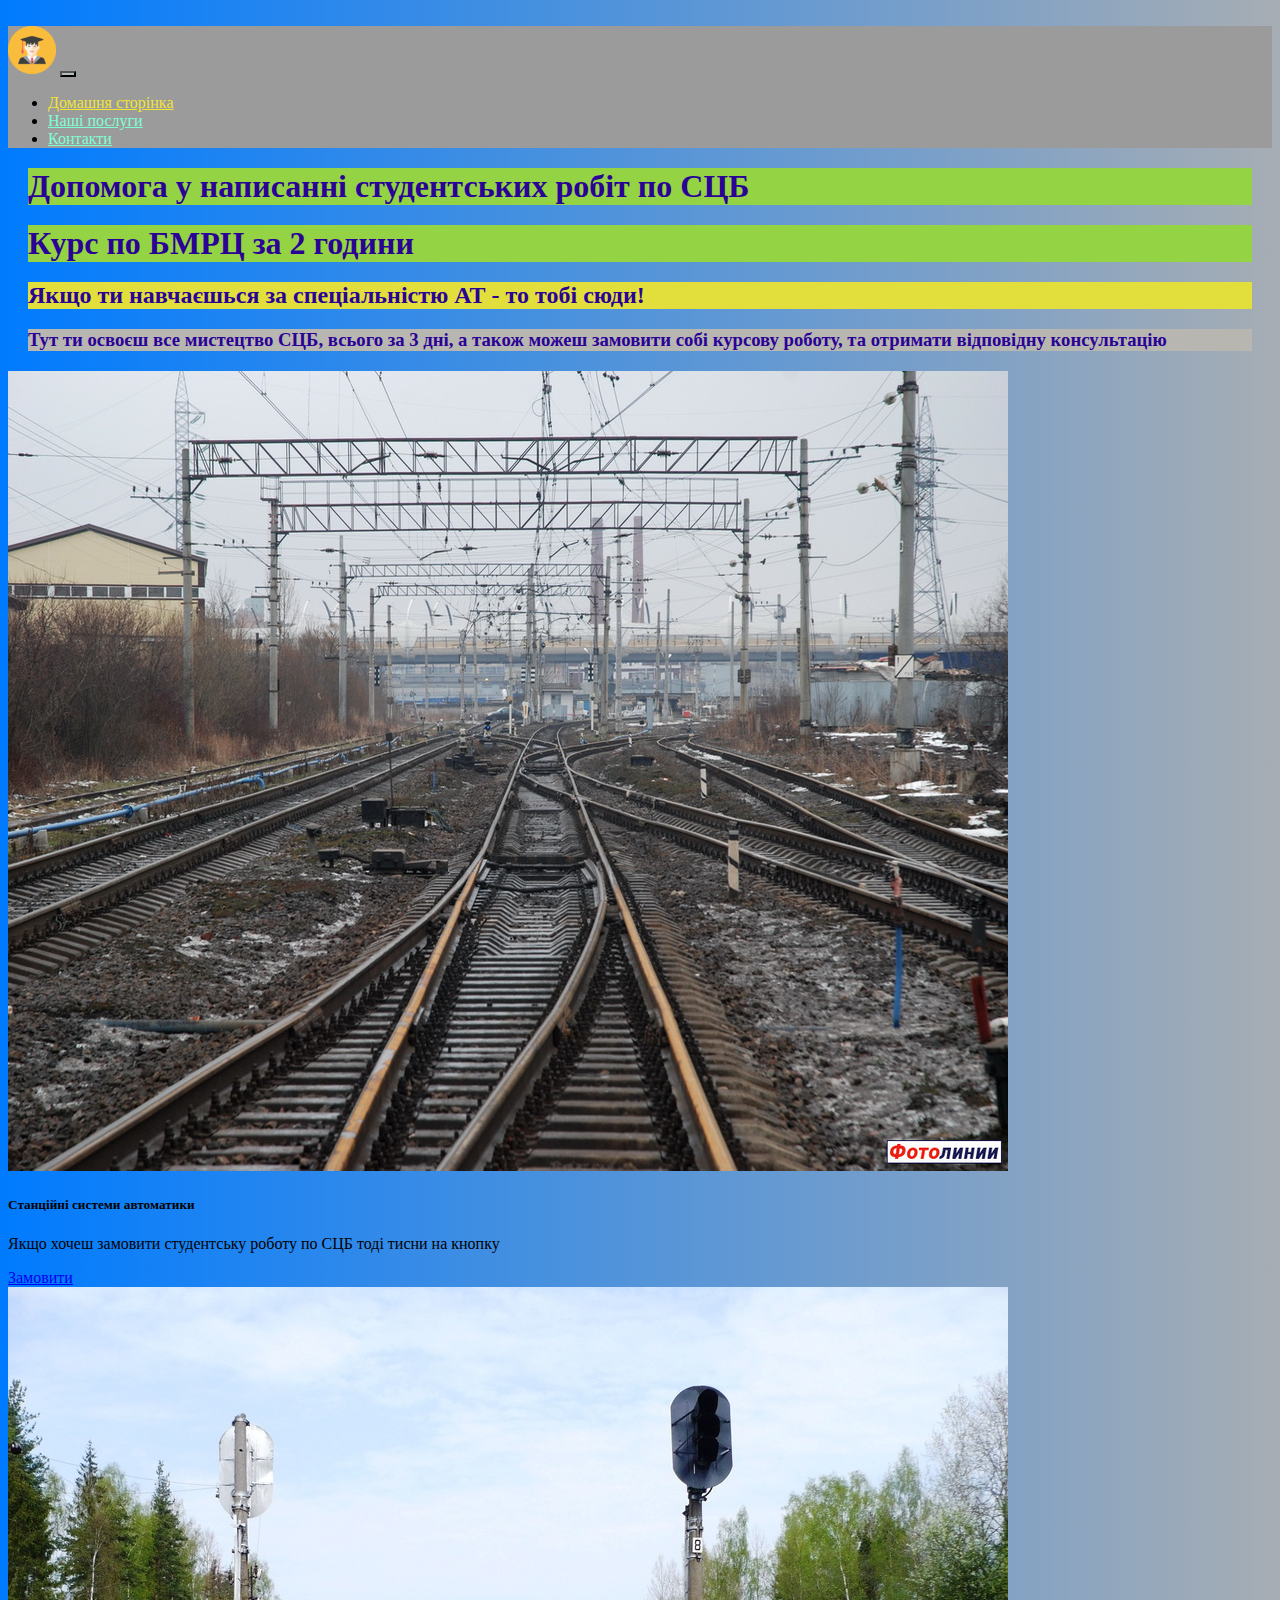
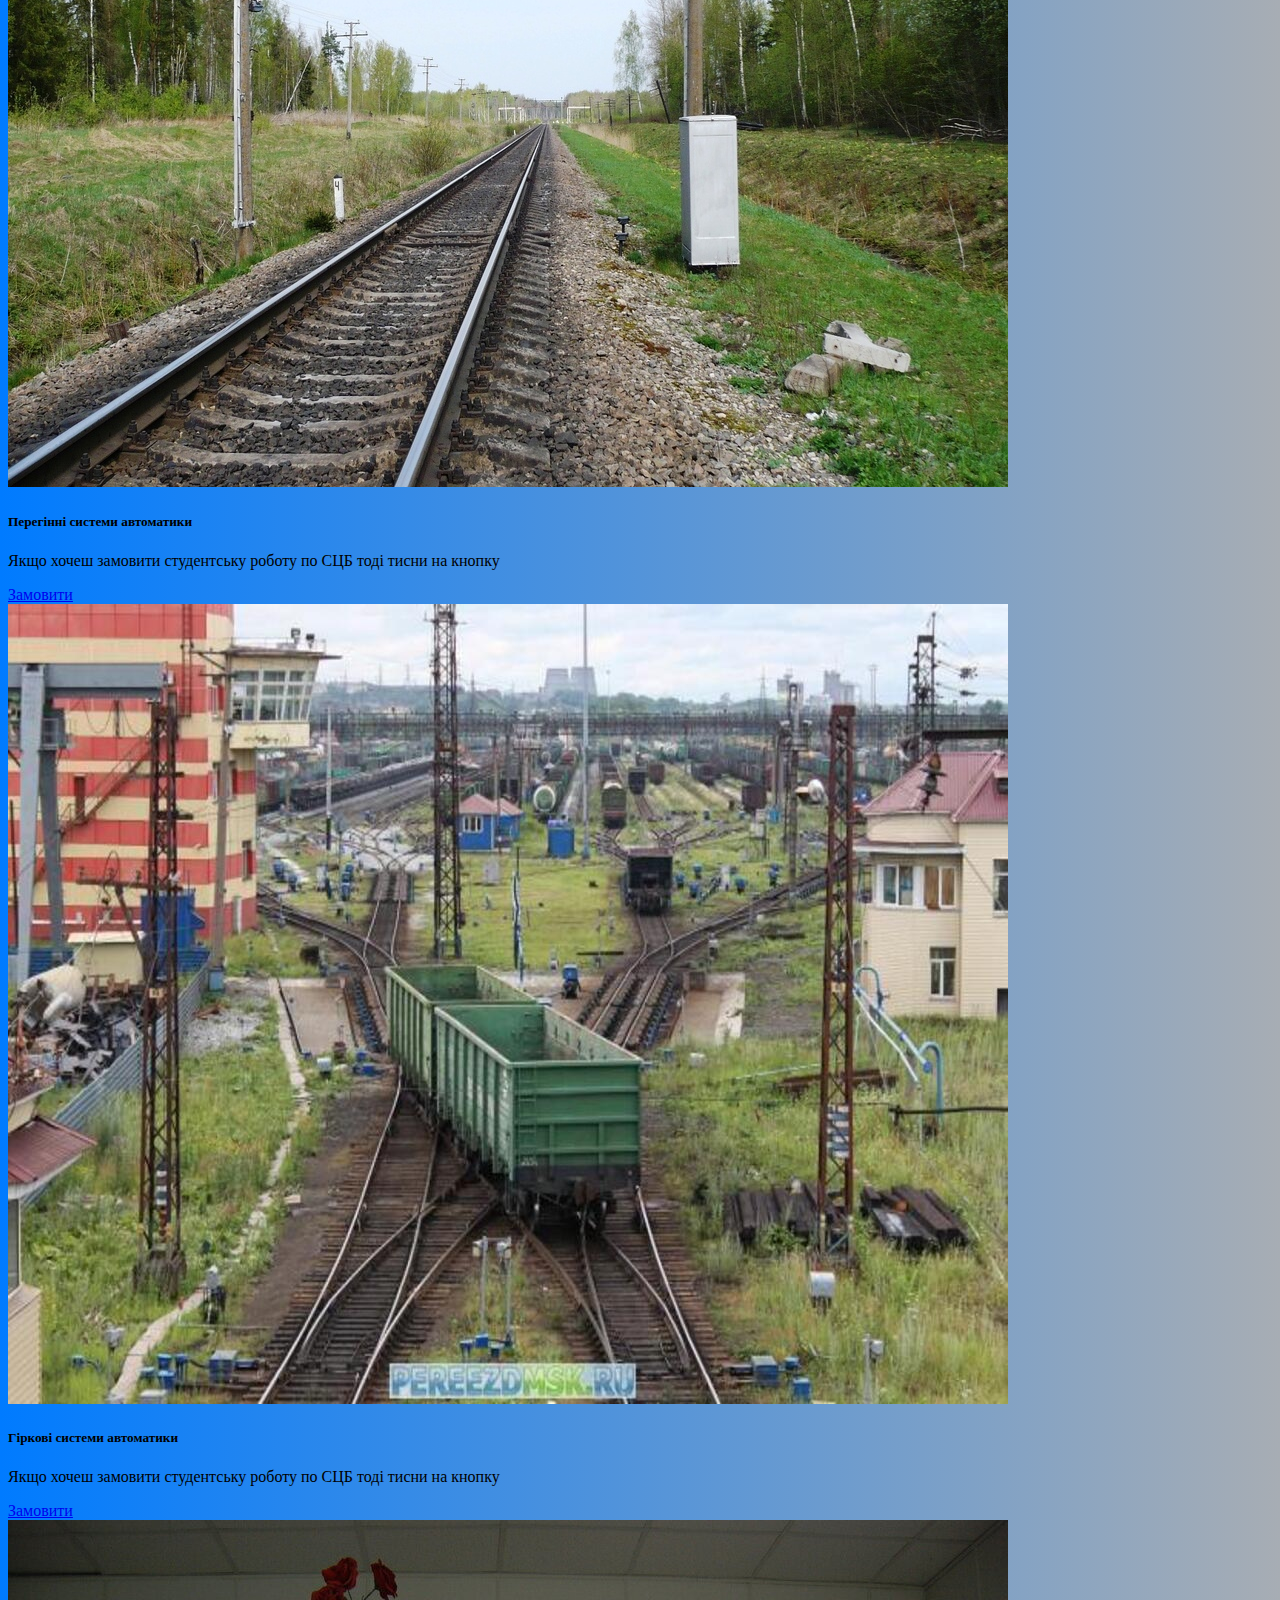
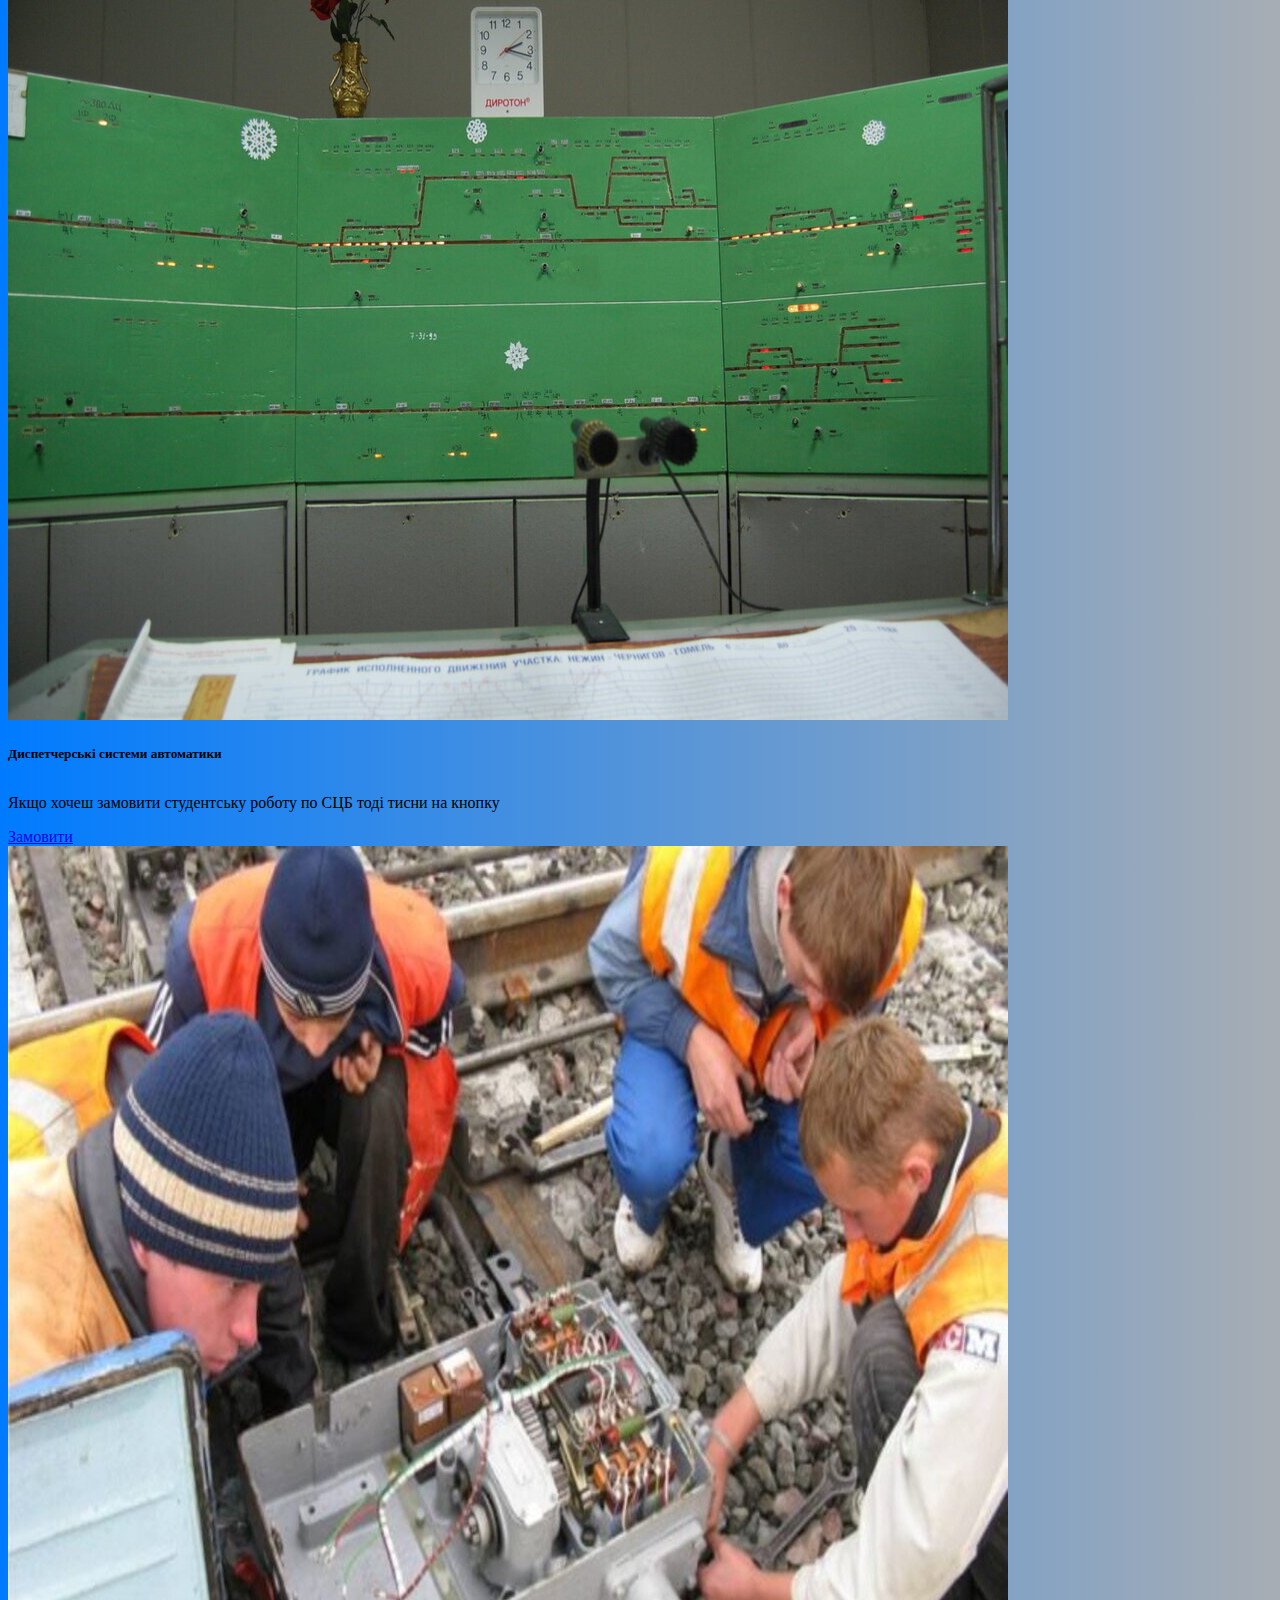
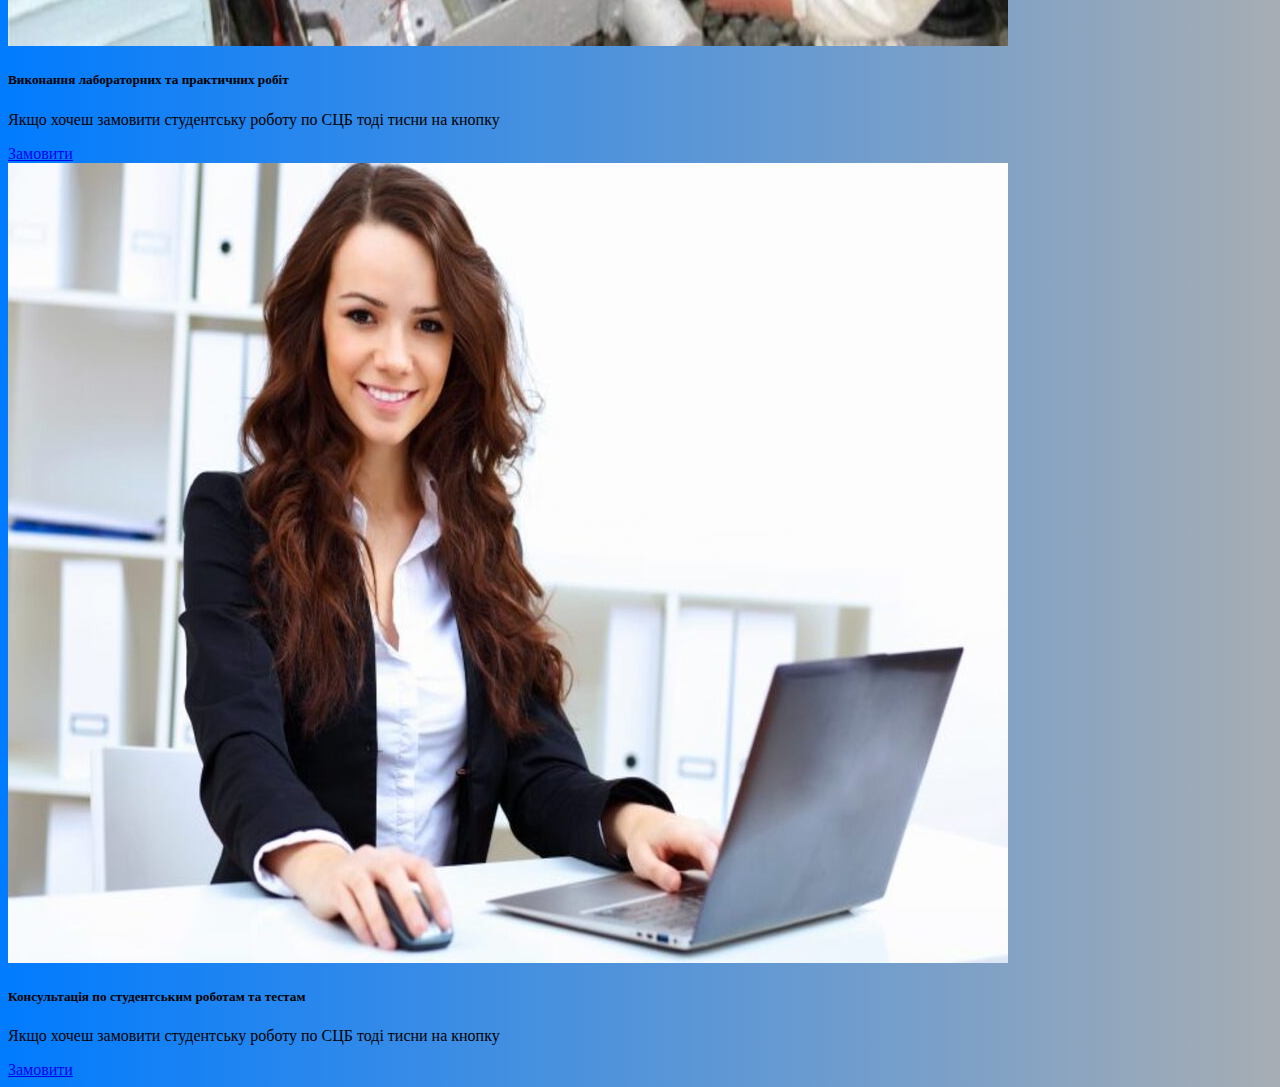
==== commit fffc48f6: "Add files via upload" ====
--- a/index.html
+++ b/index.html
@@ -36,7 +36,7 @@
               <a class="nav-link active" aria-current="page" href="index.html">Домашня сторінка</a>
             </li>
             <li class="nav-item">
-              <a class="nav-link" href="#">Наші послуги</a>
+              <a class="nav-link" href="page_2.html">Наші послуги</a>
             </li>
             <li class="nav-item">
               <a class="nav-link" href="page_1.html">Контакти</a>
@@ -52,9 +52,7 @@
 
     <h1>Допомога у написанні студентських робіт по СЦБ</h1>
     <h1>Курс по БМРЦ за 2 години</h1>
-
     <h2>Якщо ти навчаєшься за спеціальністю АТ - то тобі сюди!</h2>
-
     <h3>Тут ти освоєш все мистецтво СЦБ, всього за 3 дні, а також можеш замовити собі
       курсову роботу, та отримати відповідну консультацію
     </h3>
@@ -66,7 +64,7 @@
             <img src="station.jpg" class="card-img-top" alt="...">
             <div class="card-body">
               <h5 class="card-title">Станційні системи автоматики</h5>
-              <p class="card-text">Якщо хочеш замовити студентську роботу по СЦБ тоді тисно на кнопку</p>
+              <p class="card-text">Якщо хочеш замовити студентську роботу по СЦБ тоді тисни на кнопку</p>
               <a href="page_1.html" class="btn btn-primary">Замовити</a>
             </div>
           </div>
@@ -76,7 +74,7 @@
             <img src="peregon.jpg" class="card-img-top" alt="...">
             <div class="card-body">
               <h5 class="card-title">Перегінні системи автоматики</h5>
-              <p class="card-text">Якщо хочеш замовити студентську роботу по СЦБ тоді тисно на кнопку</p>
+              <p class="card-text">Якщо хочеш замовити студентську роботу по СЦБ тоді тисни на кнопку</p>
               <a href="page_1.html" class="btn btn-primary">Замовити</a>
             </div>
           </div>
@@ -86,7 +84,7 @@
             <img src="sort_station.jpg" class="card-img-top" alt="...">
             <div class="card-body">
               <h5 class="card-title">Гіркові системи автоматики</h5>
-              <p class="card-text">Якщо хочеш замовити студентську роботу по СЦБ тоді тисно на кнопку</p>
+              <p class="card-text">Якщо хочеш замовити студентську роботу по СЦБ тоді тисни на кнопку</p>
               <a href="page_1.html" class="btn btn-primary">Замовити</a>
             </div>
           </div>
@@ -96,7 +94,7 @@
             <img src="dc.jpg" class="card-img-top" alt="...">
             <div class="card-body">
               <h5 class="card-title">Диспетчерські системи автоматики</h5>
-              <p class="card-text margin-top">Якщо хочеш замовити студентську роботу по СЦБ тоді тисно на кнопку</p>
+              <p class="card-text margin-top">Якщо хочеш замовити студентську роботу по СЦБ тоді тисни на кнопку</p>
               <a href="page_1.html" class="btn btn-primary">Замовити</a>
             </div>
           </div>
@@ -106,7 +104,7 @@
             <img src="lab.jpg" class="card-img-top" alt="...">
             <div class="card-body">
               <h5 class="card-title">Виконання лабораторних та практичних робіт</h5>
-              <p class="card-text">Якщо хочеш замовити студентську роботу по СЦБ тоді тисно на кнопку</p>
+              <p class="card-text">Якщо хочеш замовити студентську роботу по СЦБ тоді тисни на кнопку</p>
               <a href="page_1.html" class="btn btn-primary">Замовити</a>
             </div>
           </div>
@@ -116,7 +114,7 @@
             <img src="test.jpg" class="card-img-top" alt="...">
             <div class="card-body">
               <h5 class="card-title">Консультація по студентським роботам та тестам</h5>
-              <p class="card-text">Якщо хочеш замовити студентську роботу по СЦБ тоді тисно на кнопку</p>
+              <p class="card-text">Якщо хочеш замовити студентську роботу по СЦБ тоді тисни на кнопку</p>
               <a href="page_1.html" class="btn btn-primary">Замовити</a>
             </div>
           </div>
--- a/styles_index.css
+++ b/styles_index.css
@@ -1,6 +1,25 @@
 body {
 
 	background: linear-gradient(90deg, #007bff 0%, #a7adb4 100%, #000000 100%, #4f4f4f 100%);
+}
+
+h1 {
+
+	background-color: rgb(148, 211, 67);
+	color: rgb(42, 3, 150);
+	margin: 20px;
+}
+h2 {
+
+	background-color: rgb(226, 223, 61);
+	color: rgb(42, 3, 150);
+	margin: 20px;
+}
+h3 {
+
+	background-color: rgb(184, 182, 176);
+	color: rgb(42, 3, 150);
+	margin: 20px;
 }
 
 .navbar-light {
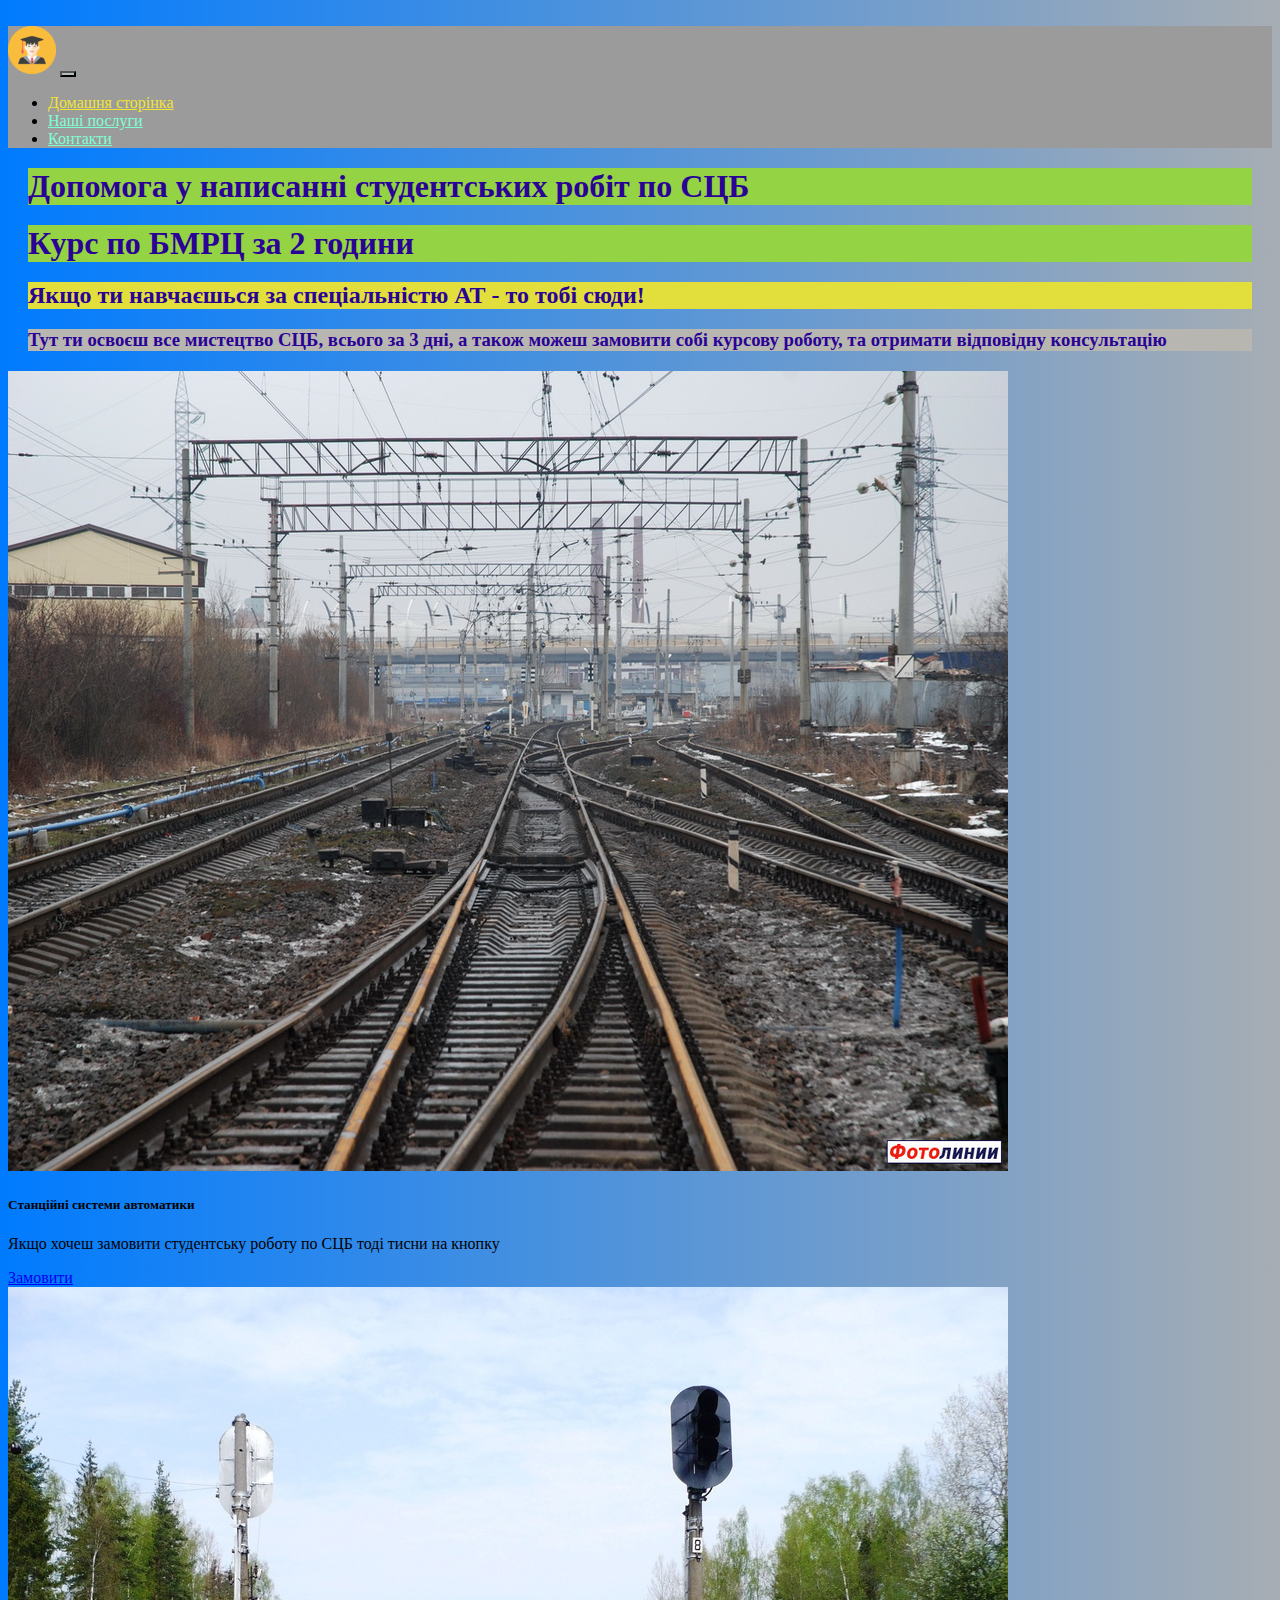
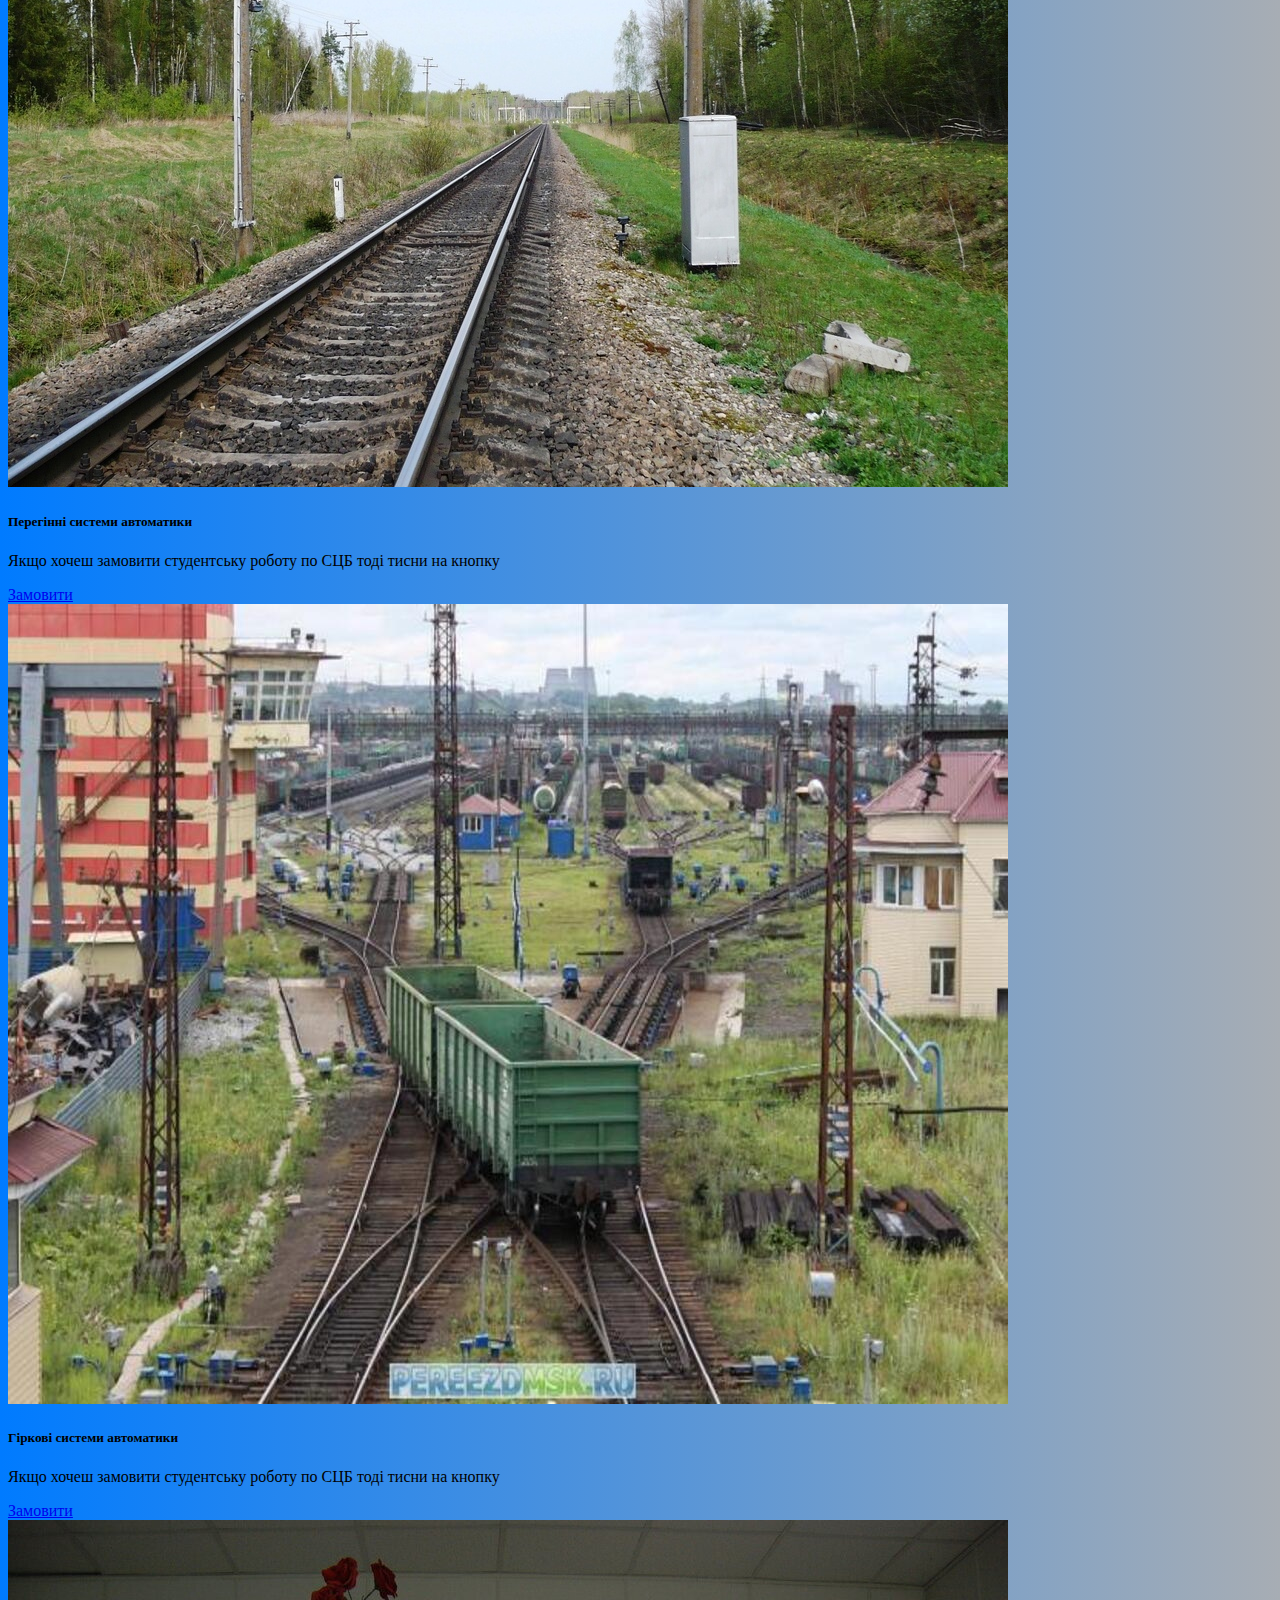
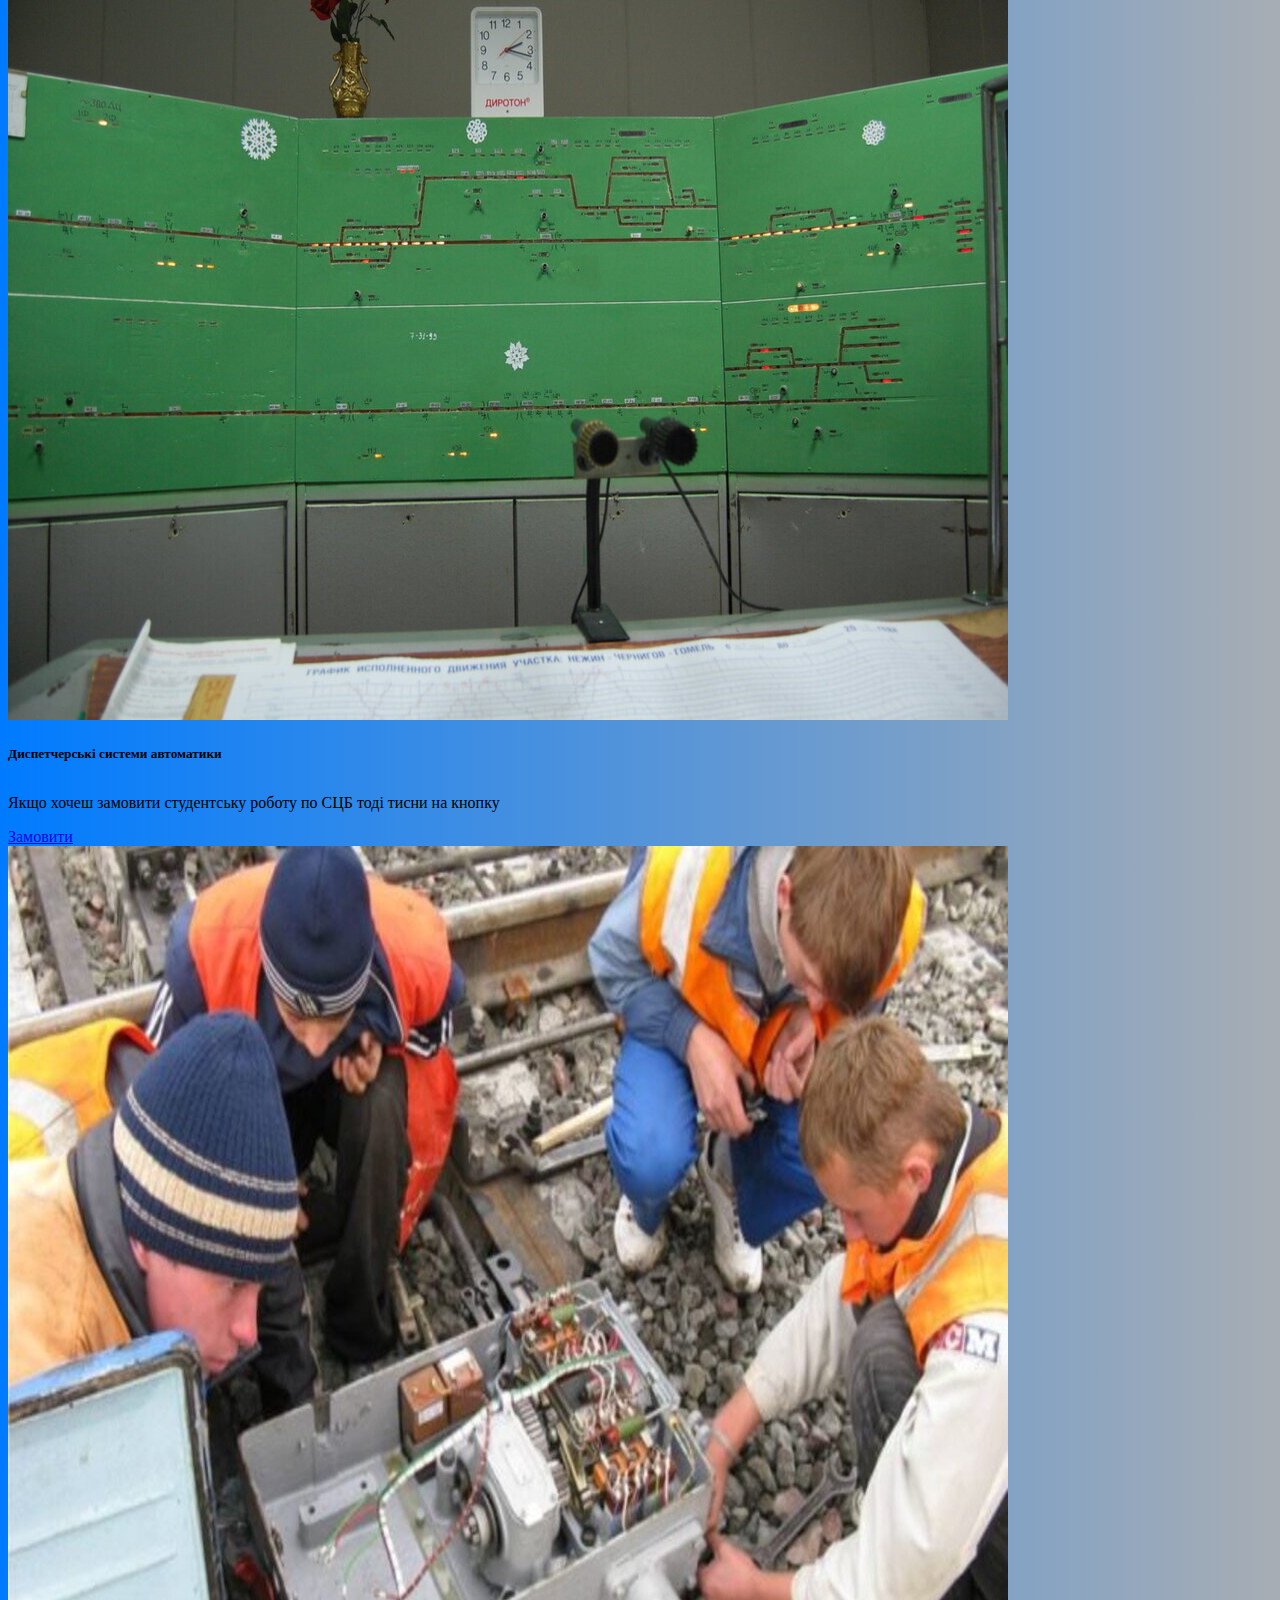
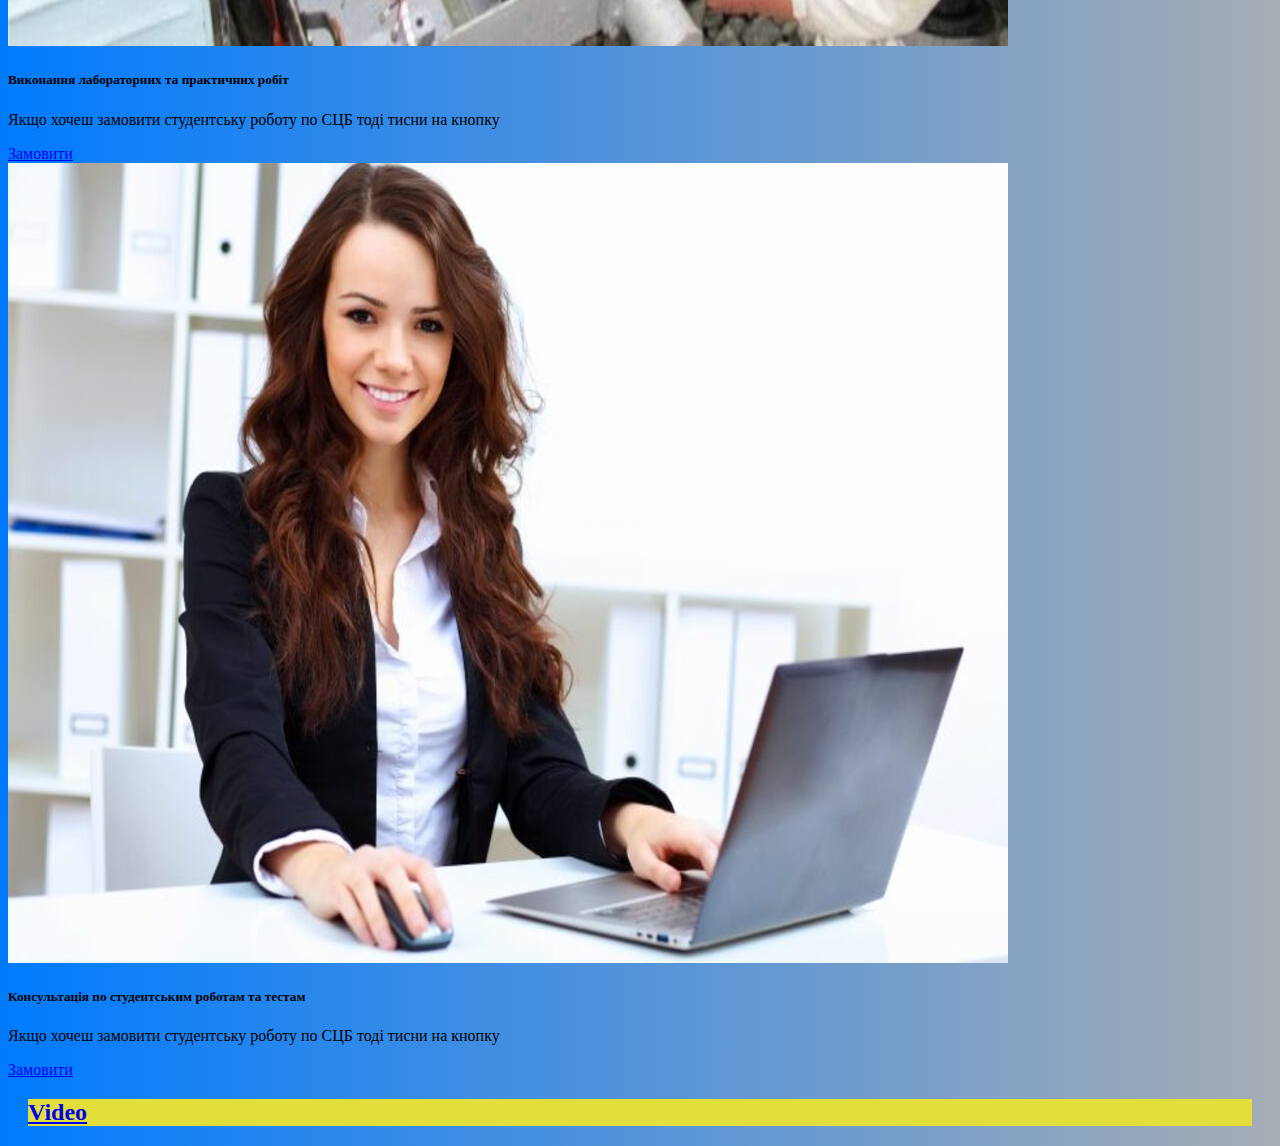
==== commit b43f35f7: "Add files via upload" ====
--- a/index.html
+++ b/index.html
@@ -122,6 +122,8 @@
       </div>
     </div>
 
+    <h2><a href="page-3.html">Video</a></h2>
+
   </section>
 
   <footer>
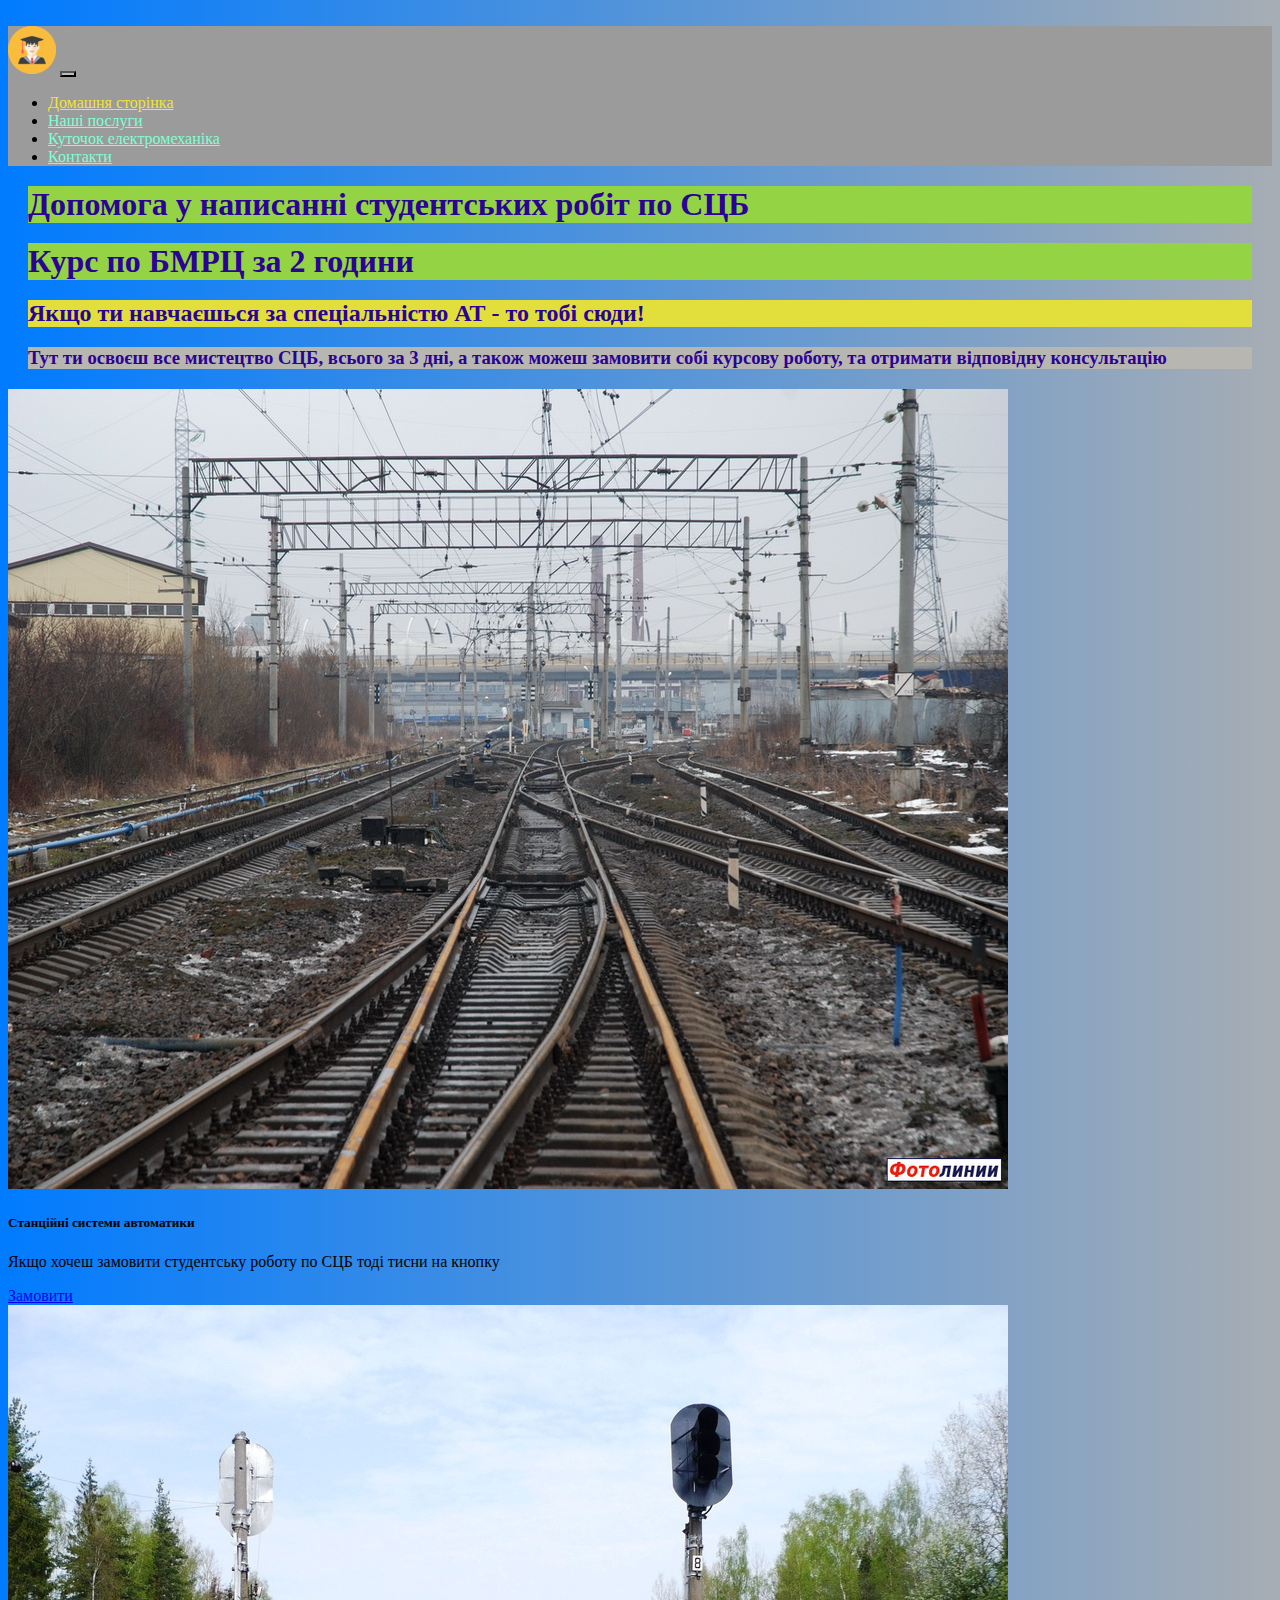
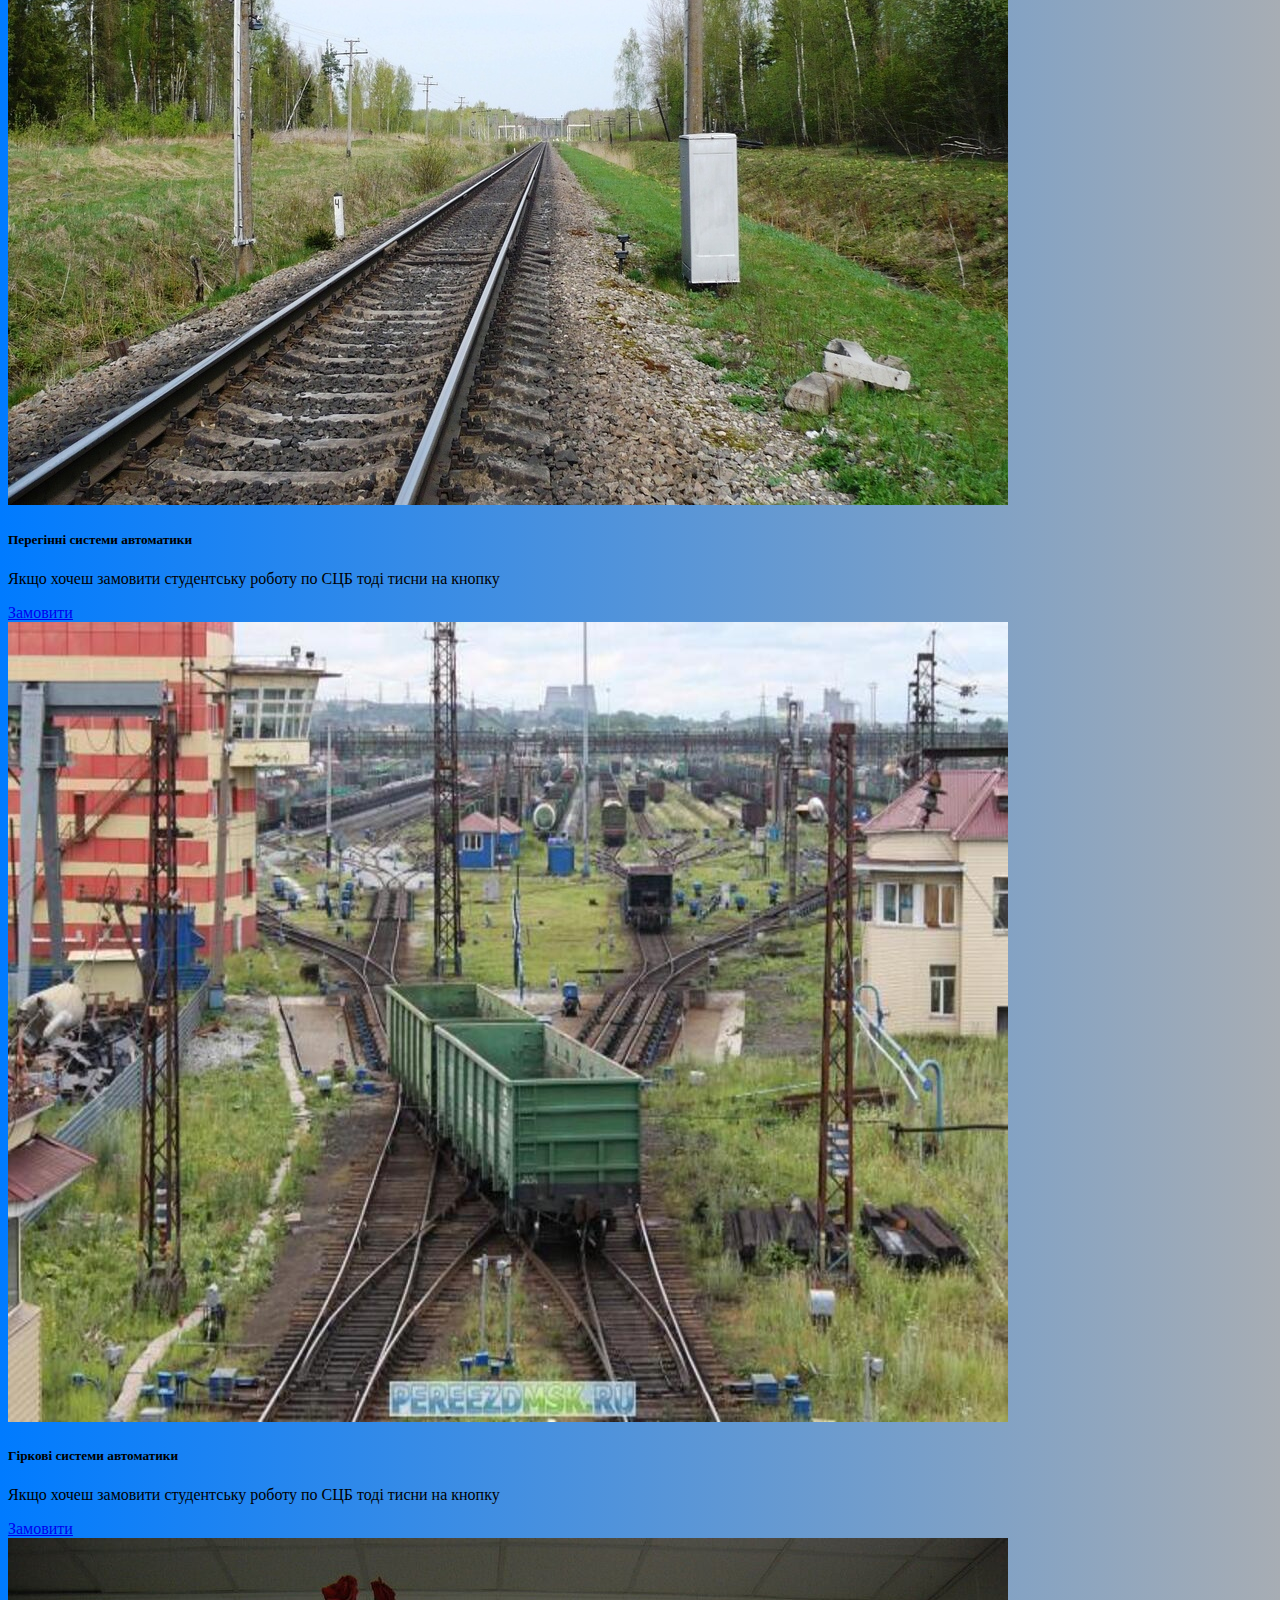
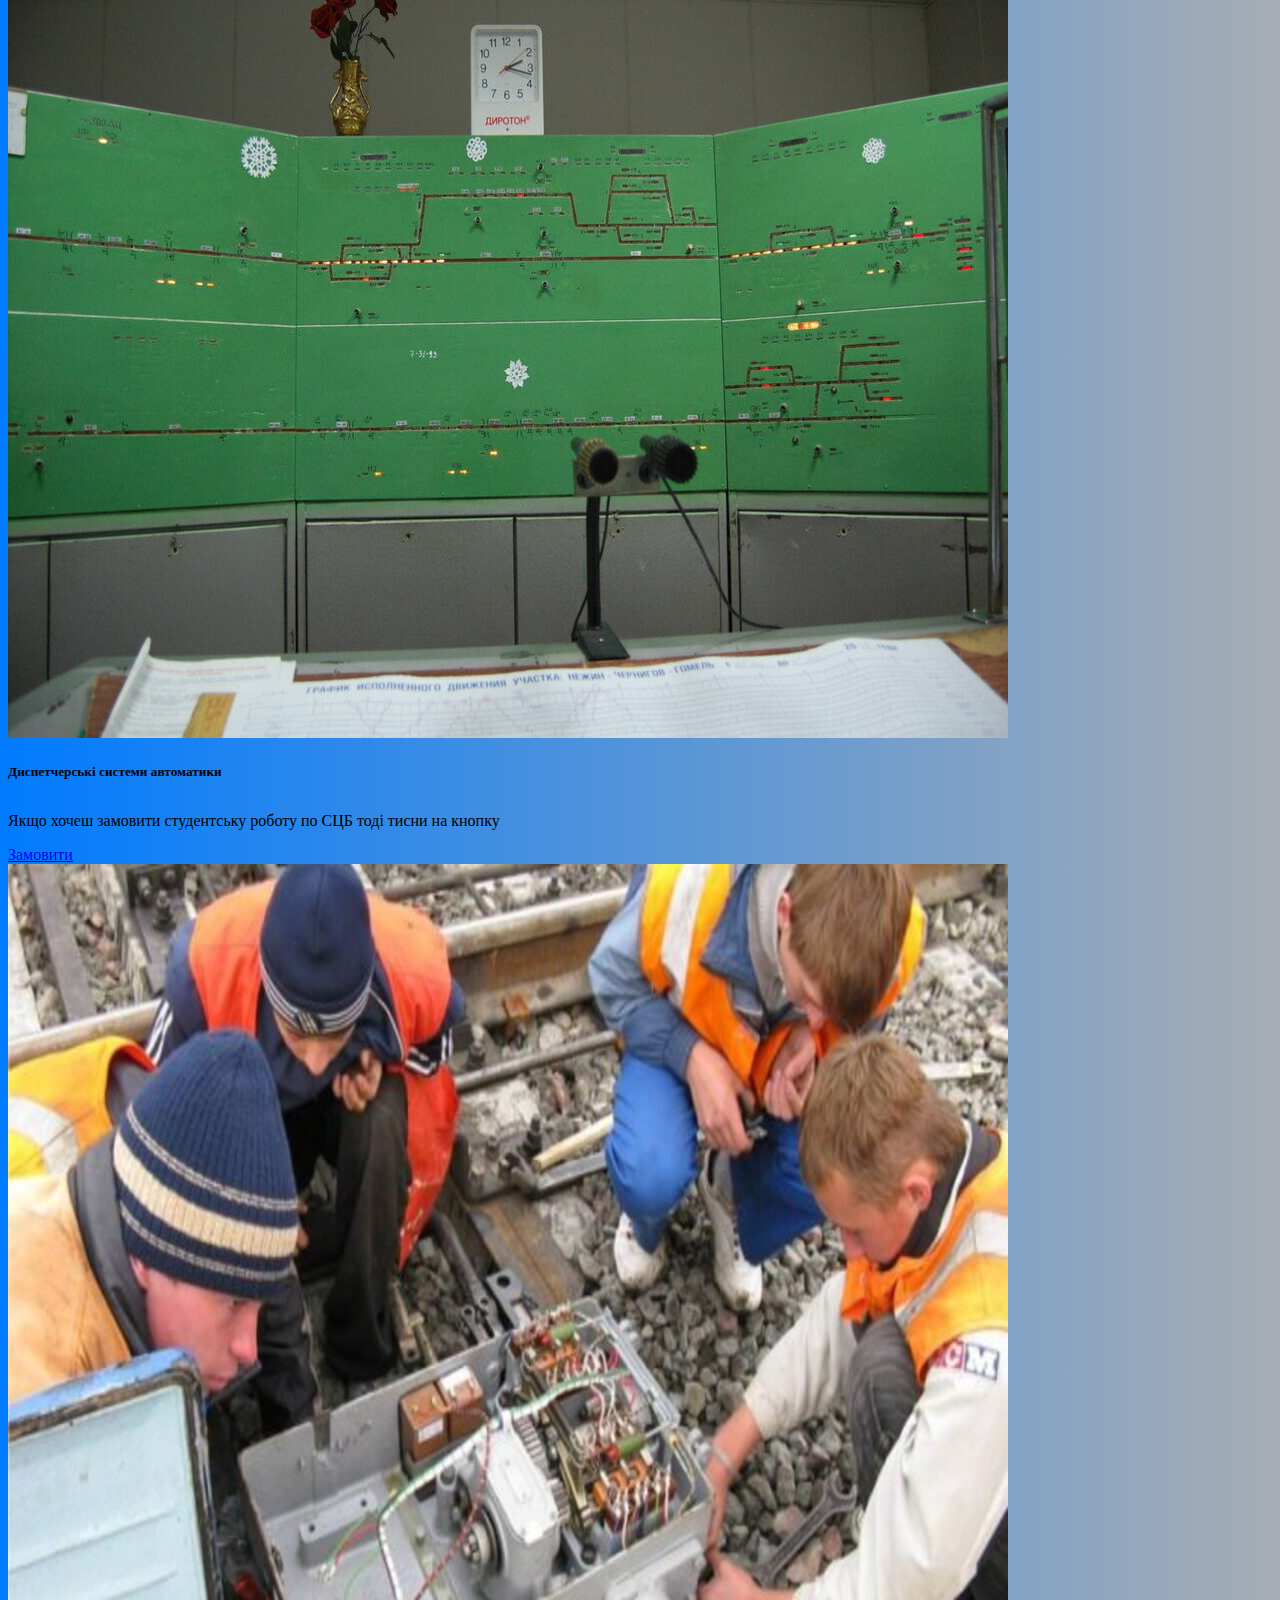
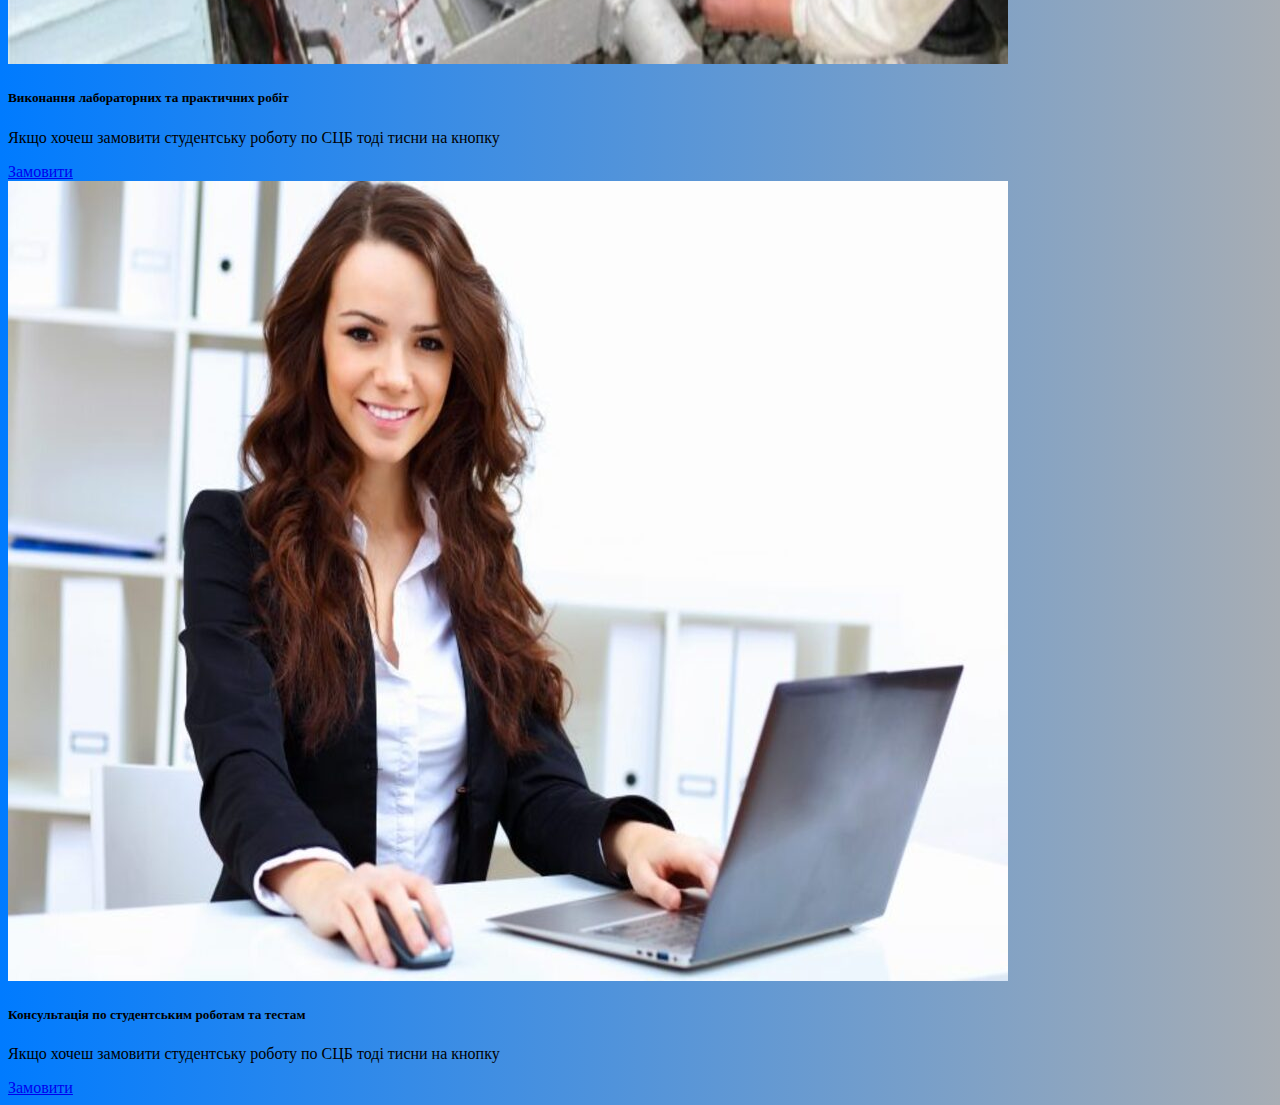
==== commit 4e07add3: "Add files via upload" ====
--- a/index.html
+++ b/index.html
@@ -37,6 +37,9 @@
             </li>
             <li class="nav-item">
               <a class="nav-link" href="page_2.html">Наші послуги</a>
+            </li>
+            <li class="nav-item">
+              <a class="nav-link" href="page_3.html">Куточок електромеханіка</a>
             </li>
             <li class="nav-item">
               <a class="nav-link" href="page_1.html">Контакти</a>
@@ -122,8 +125,6 @@
       </div>
     </div>
 
-    <h2><a href="page-3.html">Video</a></h2>
-
   </section>
 
   <footer>
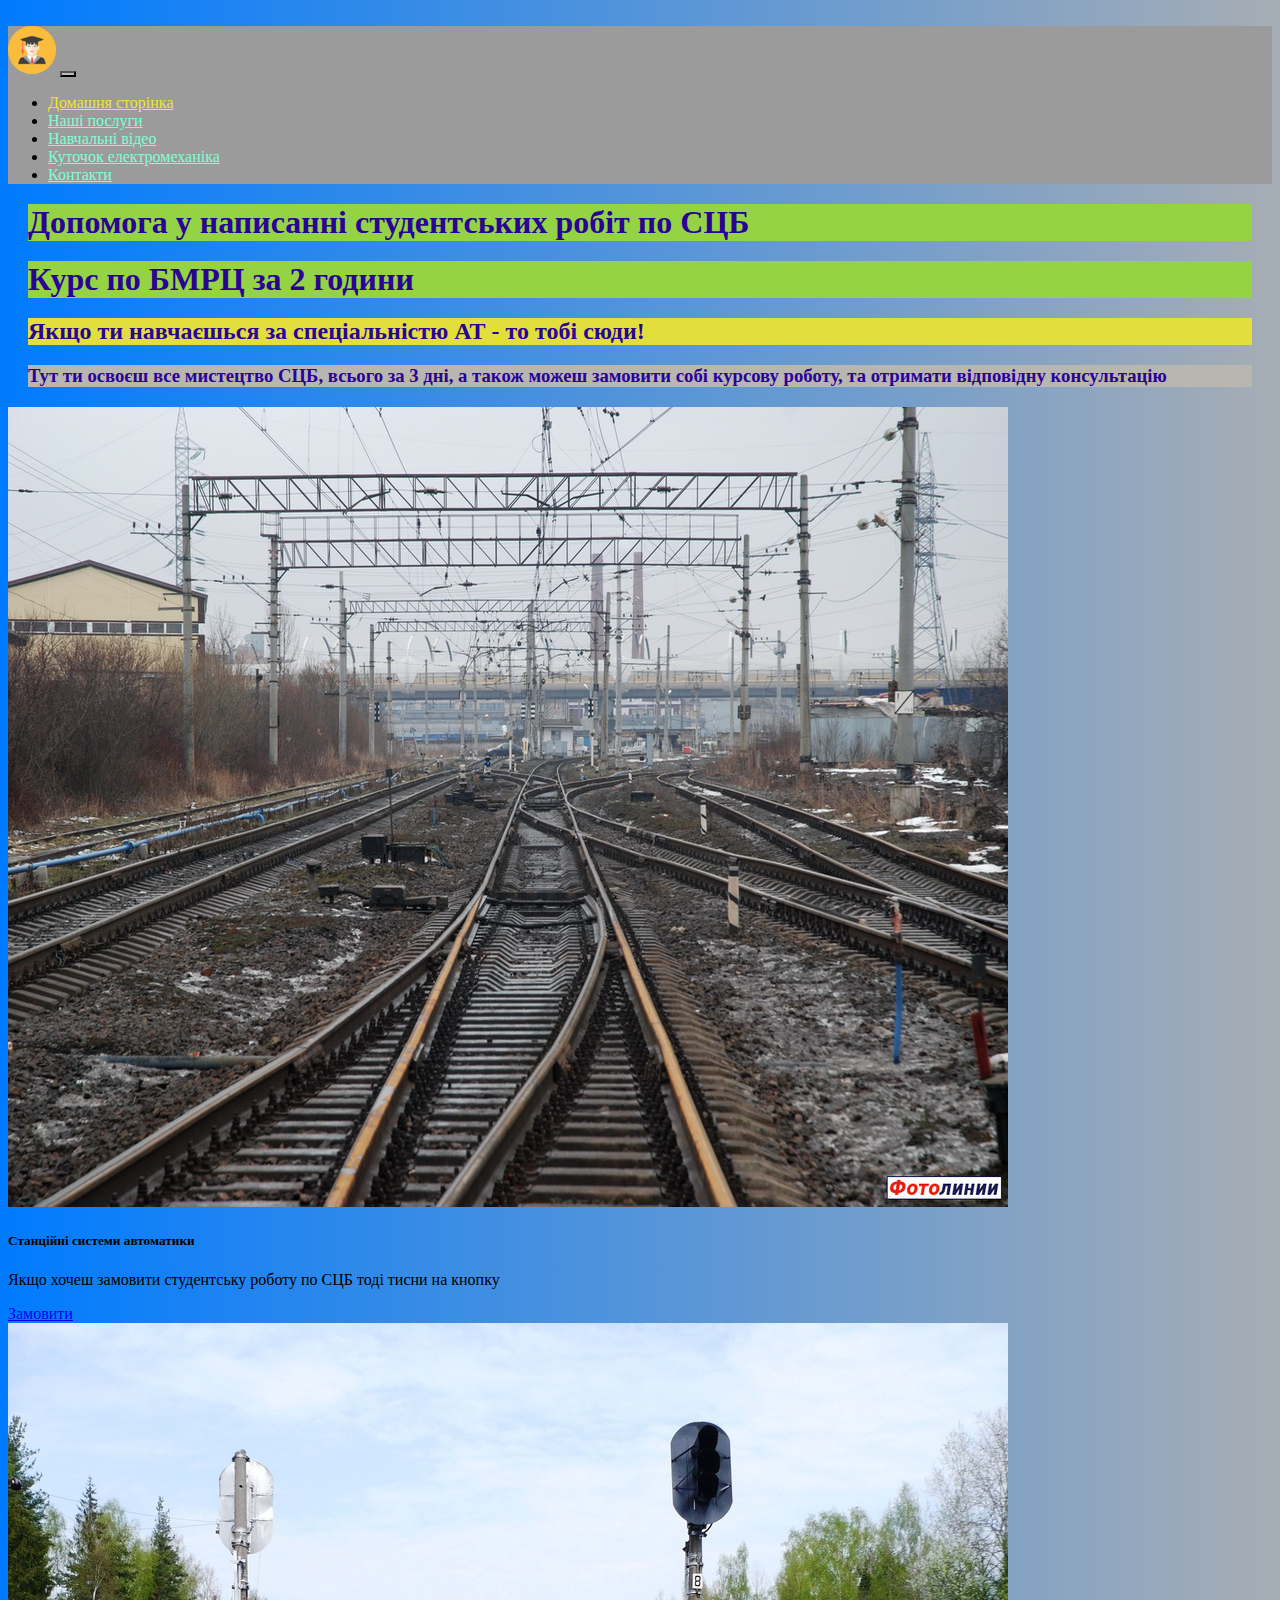
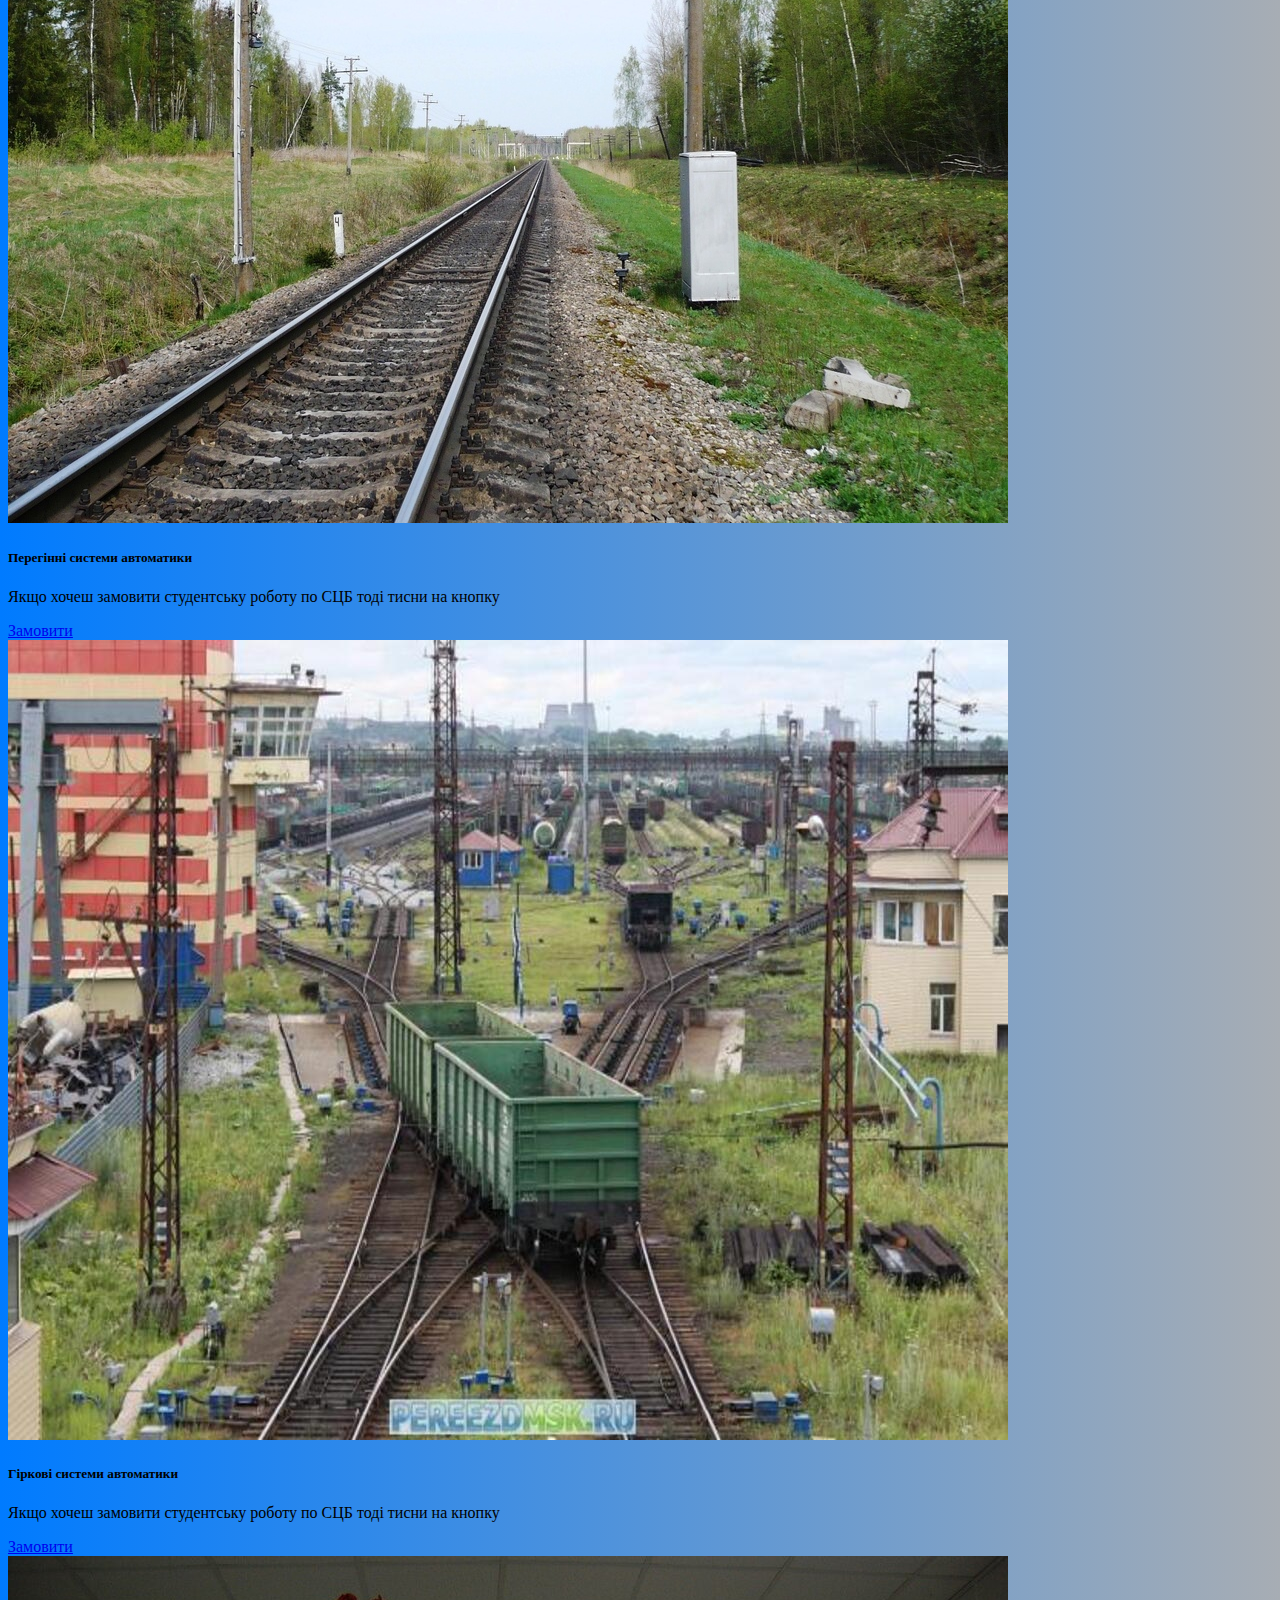
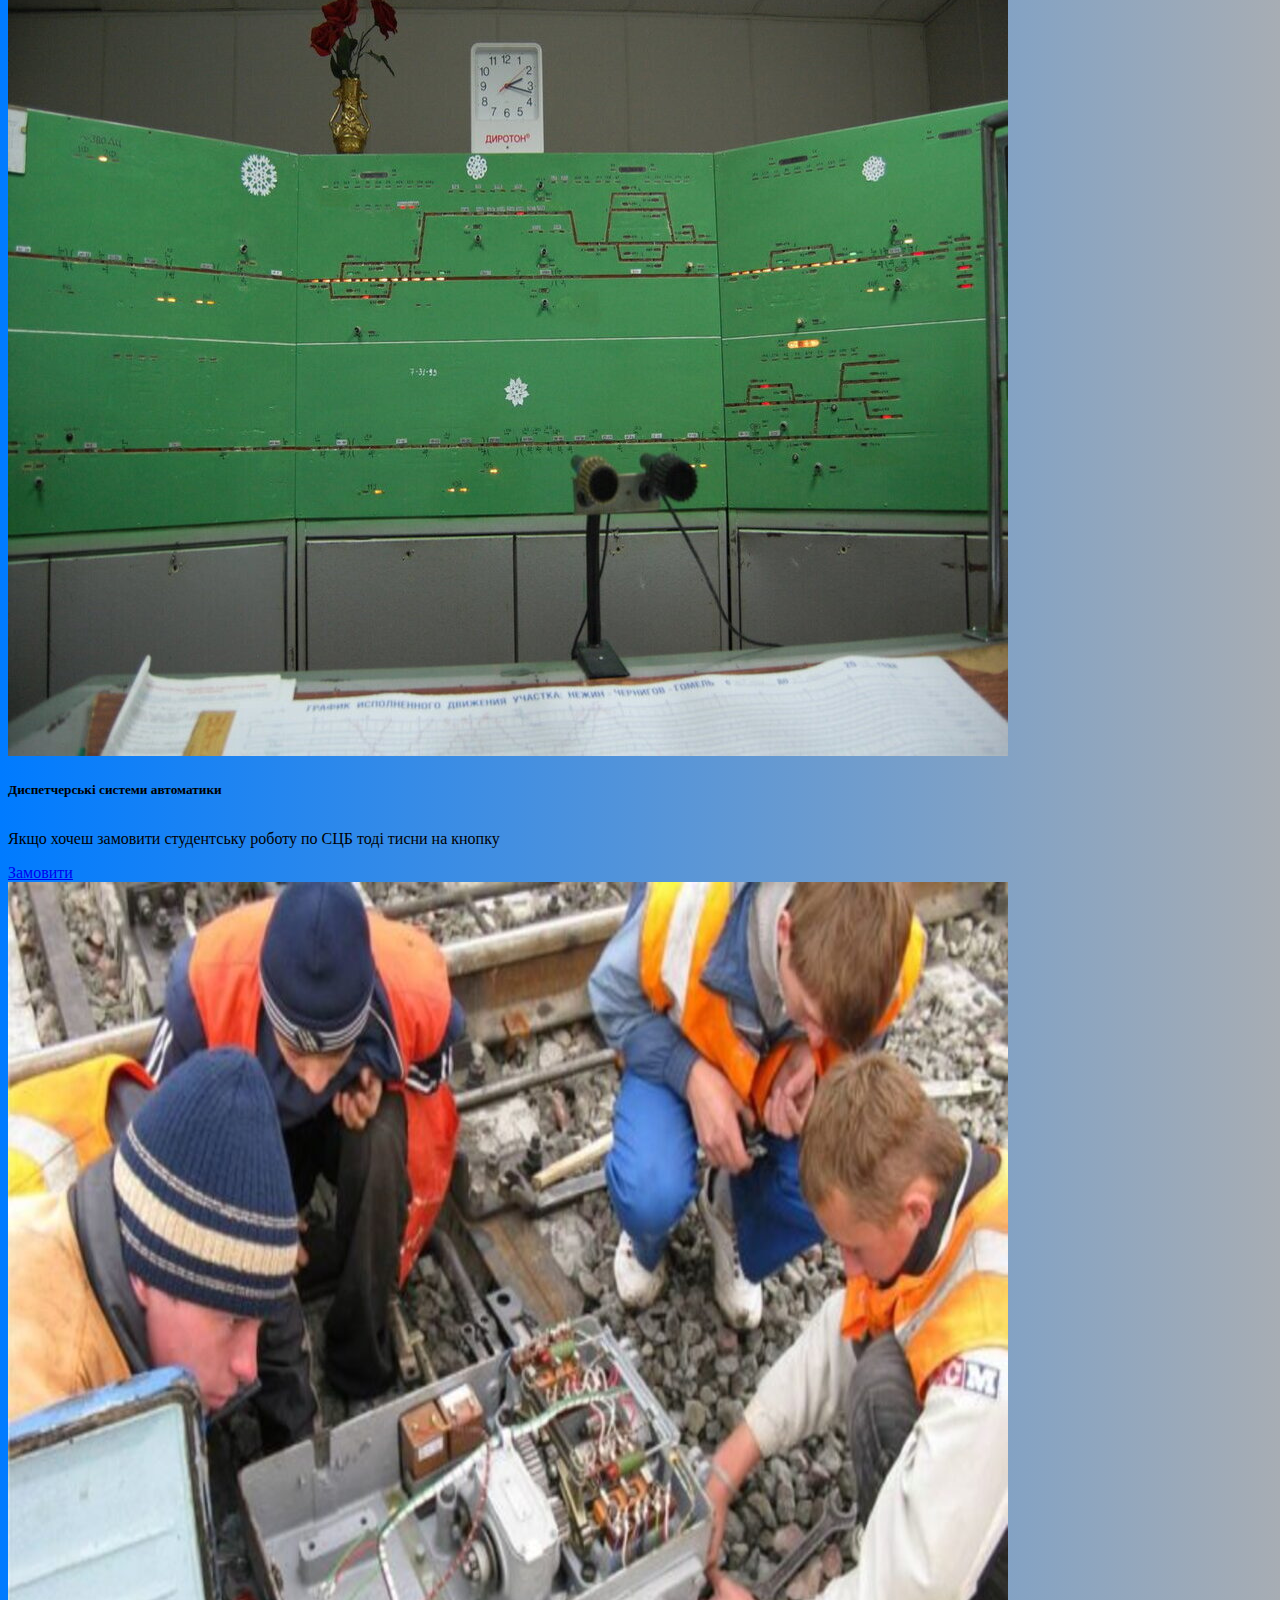
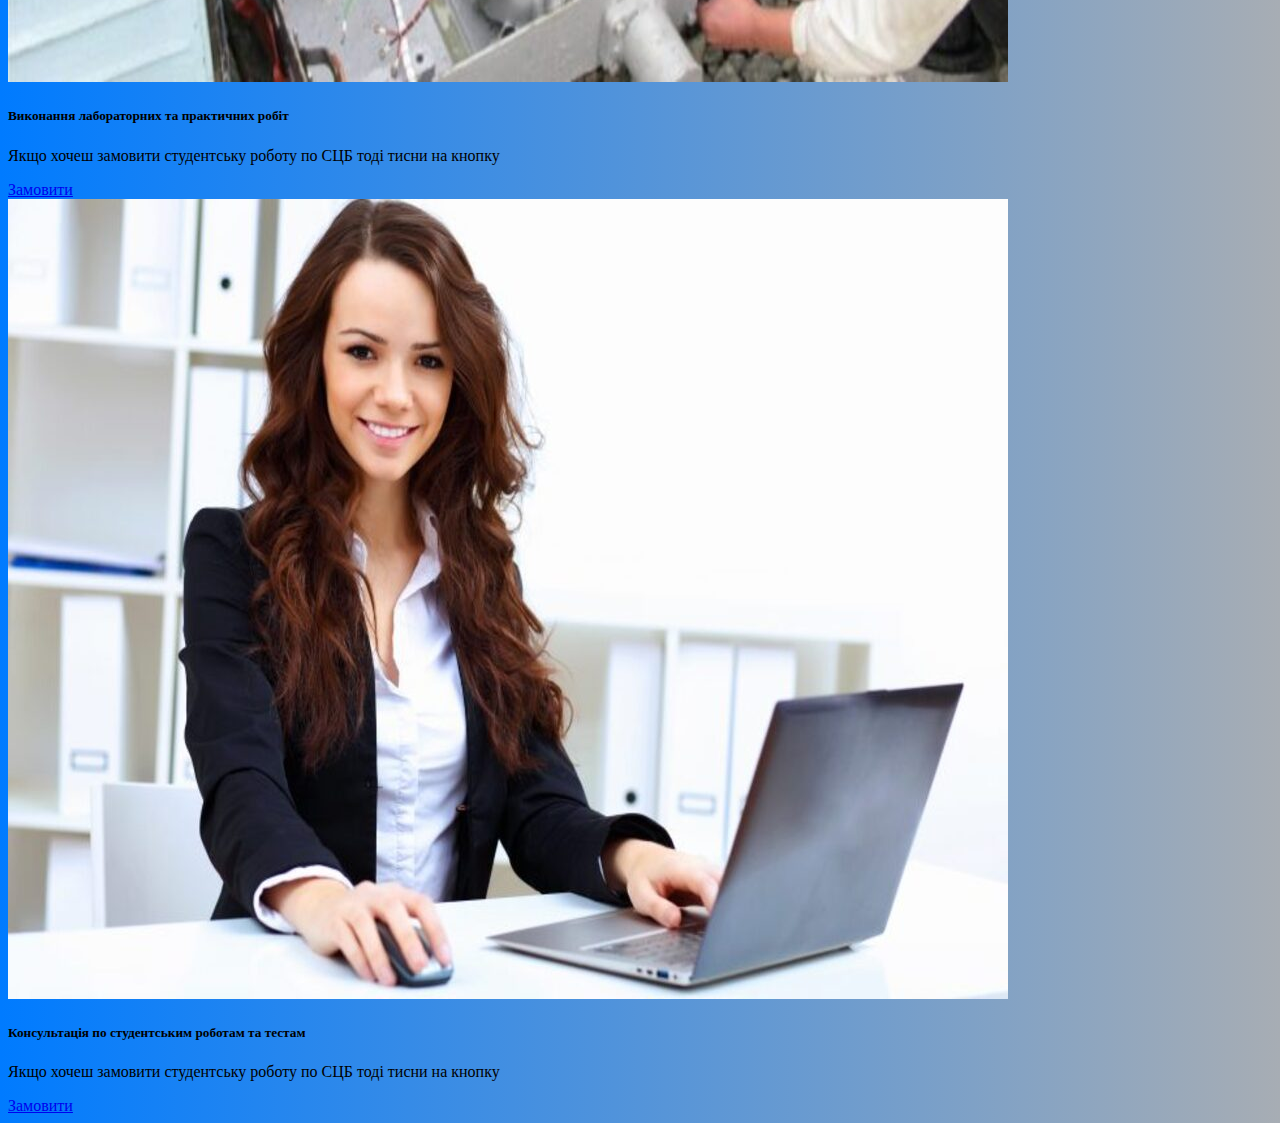
==== commit d3dd1aff: "Add files via upload" ====
--- a/index.html
+++ b/index.html
@@ -11,7 +11,7 @@
   <title>Допомога у написанні студентських робіт по СЦБ</title>
   <link href="https://cdn.jsdelivr.net/npm/bootstrap@5.0.2/dist/css/bootstrap.min.css" rel="stylesheet"
     integrity="sha384-EVSTQN3/azprG1Anm3QDgpJLIm9Nao0Yz1ztcQTwFspd3yD65VohhpuuCOmLASjC" crossorigin="anonymous">
-  <link rel="stylesheet" href="styles_index.css">
+  <link rel="stylesheet" href="styles/styles_index.css">
 
 
 
@@ -25,7 +25,7 @@
   <header>
     <nav class="navbar navbar-expand-lg navbar-light">
       <div class="container-fluid">
-        <a class="navbar-brand" href="page_1.html"><img src="student.png" alt=""></a>
+        <a class="navbar-brand" href="pages/page_1.html"><img src="images/student.png" alt=""></a>
         <button class="navbar-toggler" type="button" data-bs-toggle="collapse" data-bs-target="#navbarNav"
           aria-controls="navbarNav" aria-expanded="false" aria-label="Toggle navigation">
           <span class="navbar-toggler-icon"></span>
@@ -36,13 +36,16 @@
               <a class="nav-link active" aria-current="page" href="index.html">Домашня сторінка</a>
             </li>
             <li class="nav-item">
-              <a class="nav-link" href="page_2.html">Наші послуги</a>
+              <a class="nav-link" href="pages/page_2.html">Наші послуги</a>
             </li>
             <li class="nav-item">
-              <a class="nav-link" href="page_3.html">Куточок електромеханіка</a>
+              <a class="nav-link" href="pages/page_4.html">Навчальні відео</a>
             </li>
             <li class="nav-item">
-              <a class="nav-link" href="page_1.html">Контакти</a>
+              <a class="nav-link" href="pages/page_3.html">Куточок електромеханіка</a>
+            </li>
+            <li class="nav-item">
+              <a class="nav-link" href="pages/page_1.html">Контакти</a>
             </li>
           </ul>
         </div>
@@ -64,61 +67,61 @@
       <div class="row">
         <div class="col-lg-4 col-md-6 my-2">
           <div class="card">
-            <img src="station.jpg" class="card-img-top" alt="...">
+            <img src="images/station.jpg" class="card-img-top" alt="...">
             <div class="card-body">
               <h5 class="card-title">Станційні системи автоматики</h5>
               <p class="card-text">Якщо хочеш замовити студентську роботу по СЦБ тоді тисни на кнопку</p>
-              <a href="page_1.html" class="btn btn-primary">Замовити</a>
+              <a href="pages/page_1.html" class="btn btn-primary">Замовити</a>
             </div>
           </div>
         </div>
         <div class="col-lg-4 col-md-6 my-2">
           <div class="card">
-            <img src="peregon.jpg" class="card-img-top" alt="...">
+            <img src="images/peregon.jpg" class="card-img-top" alt="...">
             <div class="card-body">
               <h5 class="card-title">Перегінні системи автоматики</h5>
               <p class="card-text">Якщо хочеш замовити студентську роботу по СЦБ тоді тисни на кнопку</p>
-              <a href="page_1.html" class="btn btn-primary">Замовити</a>
+              <a href="pages/page_1.html" class="btn btn-primary">Замовити</a>
             </div>
           </div>
         </div>
         <div class="col-lg-4 col-md-6 my-2">
           <div class="card">
-            <img src="sort_station.jpg" class="card-img-top" alt="...">
+            <img src="images/sort_station.jpg" class="card-img-top" alt="...">
             <div class="card-body">
               <h5 class="card-title">Гіркові системи автоматики</h5>
               <p class="card-text">Якщо хочеш замовити студентську роботу по СЦБ тоді тисни на кнопку</p>
-              <a href="page_1.html" class="btn btn-primary">Замовити</a>
+              <a href="pages/page_1.html" class="btn btn-primary">Замовити</a>
             </div>
           </div>
         </div>
         <div class="col-lg-4 col-md-6 my-2">
           <div class="card">
-            <img src="dc.jpg" class="card-img-top" alt="...">
+            <img src="images/dc.jpg" class="card-img-top" alt="...">
             <div class="card-body">
               <h5 class="card-title">Диспетчерські системи автоматики</h5>
               <p class="card-text margin-top">Якщо хочеш замовити студентську роботу по СЦБ тоді тисни на кнопку</p>
-              <a href="page_1.html" class="btn btn-primary">Замовити</a>
+              <a href="pages/page_1.html" class="btn btn-primary">Замовити</a>
             </div>
           </div>
         </div>
         <div class="col-lg-4 col-md-6 my-2">
           <div class="card">
-            <img src="lab.jpg" class="card-img-top" alt="...">
+            <img src="images/lab.jpg" class="card-img-top" alt="...">
             <div class="card-body">
               <h5 class="card-title">Виконання лабораторних та практичних робіт</h5>
               <p class="card-text">Якщо хочеш замовити студентську роботу по СЦБ тоді тисни на кнопку</p>
-              <a href="page_1.html" class="btn btn-primary">Замовити</a>
+              <a href="pages/page_1.html" class="btn btn-primary">Замовити</a>
             </div>
           </div>
         </div>
         <div class="col-lg-4 col-md-6 my-2">
           <div class="card">
-            <img src="test.jpg" class="card-img-top" alt="...">
+            <img src="images/test.jpg" class="card-img-top" alt="...">
             <div class="card-body">
               <h5 class="card-title">Консультація по студентським роботам та тестам</h5>
               <p class="card-text">Якщо хочеш замовити студентську роботу по СЦБ тоді тисни на кнопку</p>
-              <a href="page_1.html" class="btn btn-primary">Замовити</a>
+              <a href="pages/page_1.html" class="btn btn-primary">Замовити</a>
             </div>
           </div>
         </div>
--- a/styles/styles_index.css
+++ b/styles/styles_index.css
@@ -0,0 +1,49 @@
+body {
+
+	background: linear-gradient(90deg, #007bff 0%, #a7adb4 100%, #000000 100%, #4f4f4f 100%);
+}
+
+h1 {
+
+	background-color: rgb(148, 211, 67);
+	color: rgb(42, 3, 150);
+	margin: 20px;
+}
+h2 {
+
+	background-color: rgb(226, 223, 61);
+	color: rgb(42, 3, 150);
+	margin: 20px;
+}
+h3 {
+
+	background-color: rgb(184, 182, 176);
+	color: rgb(42, 3, 150);
+	margin: 20px;
+}
+
+.navbar-light {
+
+	background-color: rgb(155, 155, 155);
+}
+
+.navbar-nav .nav-item .nav-link {
+
+	color: aquamarine;
+}
+
+.navbar-nav .nav-item .nav-link.active {
+
+	color: rgb(241, 229, 51);
+}
+
+.navbar-toggler {
+
+	background-color: rgb(182, 190, 187);
+}
+
+.card-text.margin-top {
+	
+	display:block; 
+	margin-top: 32px;
+}